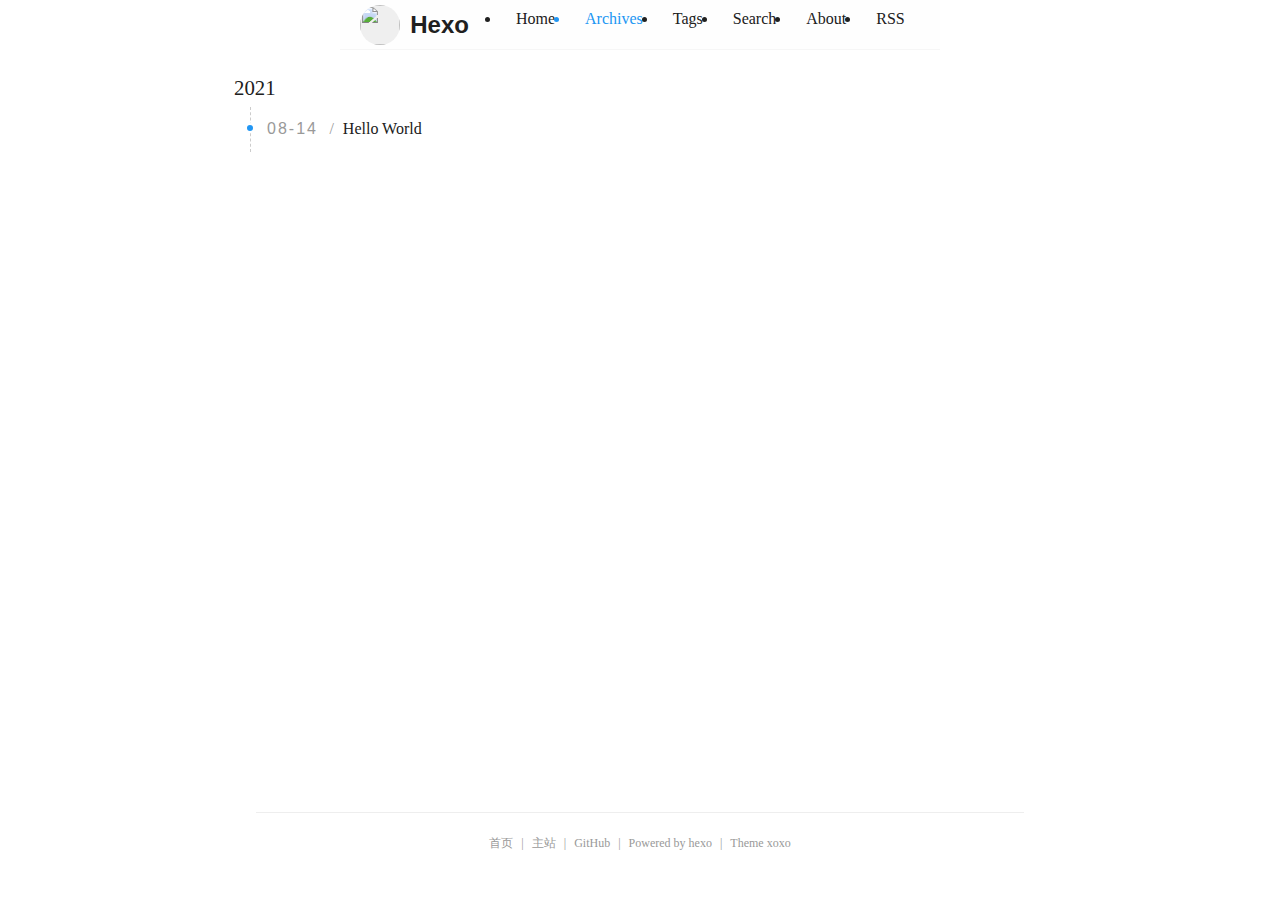
==== archives/index.html @ c2bf6433 "Site updated: 2021-08-14 15:33:46" ====
<!DOCTYPE html>
<html lang="en">


<head>
  <meta charset="UTF-8">
  <meta name="viewport" content="width=device-width, initial-scale=1, maximum-scale=1.0, user-scalable=no">
  <meta name="theme-color" content="#202020"/>
  <meta http-equiv="x-ua-compatible" content="ie=edge">
  <script src="//busuanzi.ibruce.info/busuanzi/2.3/busuanzi.pure.mini.js" async></script>
  
  
    <meta name="keywords" content="" />
  

  
    <meta name="description" content="Hexo," />
  
  
  <link rel="icon" type="image/x-icon" href="/logo.png">
  <title>archives [ Hexo ]</title>
  
    <!-- stylesheets list from config.yml -->
    
      <link rel="stylesheet" href="//cdn.bootcss.com/pure/1.0.0/pure-min.css">
    
      <link rel="stylesheet" href="/css/xoxo.css">
    
  
<meta name="generator" content="Hexo 5.4.0"></head>


<body>
  <div class="nav-container">
    <nav class="home-menu pure-menu pure-menu-horizontal">
  <a class="pure-menu-heading" href="/">
    <img class="avatar" src="http://example.com/images/logo.png">
    <span class="title">Hexo</span>
  </a>

  <ul class="pure-menu-list clearfix">
      
          
            <li class="pure-menu-item"><a href="/" class="pure-menu-link">Home</a></li>
          
      
          
            <li class="pure-menu-item actived"><a href="/archives" class="pure-menu-link">Archives</a></li>
          
      
          
            <li class="pure-menu-item"><a href="/tags" class="pure-menu-link">Tags</a></li>
          
      
          
            <li class="pure-menu-item"><a href="/search" class="pure-menu-link">Search</a></li>
          
      
          
            <li class="pure-menu-item"><a target="_blank" rel="noopener" href="https://0xff000000.com" class="pure-menu-link">About</a></li>
          
      
          
            <li class="pure-menu-item"><a href="/atom.xml" class="pure-menu-link">RSS</a></li>
          
      
  </ul>
   
</nav>
  </div>

  <div class="container" id="content-outer">
    <div class="inner" id="content-inner">
      

  
  
    
    
    <section class="post page archives">
      <h3 class="archive-year-wrap">
        <a href="/archives/2021" class="archive-year">
          2021
        </a>
      </h3>
      <div class="archives">
  
  <div class="archive" >
  <a class="post-go" href="/2021/08/14/hello-world/">
    <div>
      <span class="date">
        08-14
      </span>
      <span class="slash">/</span>
      Hello World
    </div>

    <!--<div class="excerpt">-->
      <!---->
    <!--</div>-->
  </a>

</div>


  </div></section>

    </div>

    

  </div>
  <footer class="footer text-center">
    <div id="bottom-inner">
        <a class="bottom-item" target="_blank" rel="noopener" href="https://blog.0xff000000.com">首页</a> |
        <a class="bottom-item" href="https://0xff000000.com" target="_blank">主站</a> |
        <a class="bottom-item" href="https://github.com/KevinOfNeu" target="_blank">GitHub</a> |
        <a class="bottom-item" href="https://hexo.io" target="_blank">Powered by hexo</a> |
        <a class="bottom-item" href="https://github.com/KevinOfNeu/hexo-theme-xoxo" target="_blank">Theme xoxo</a>
    </div>
</footer>
  

<script>
  (function(window, document, undefined) {

    var timer = null;

    function returnTop() {
      cancelAnimationFrame(timer);
      timer = requestAnimationFrame(function fn() {
        var oTop = document.body.scrollTop || document.documentElement.scrollTop;
        if (oTop > 0) {
          document.body.scrollTop = document.documentElement.scrollTop = oTop - 50;
          timer = requestAnimationFrame(fn);
        } else {
          cancelAnimationFrame(timer);
        }
      });
    }

    var hearts = [];
    window.requestAnimationFrame = (function() {
      return window.requestAnimationFrame ||
        window.webkitRequestAnimationFrame ||
        window.mozRequestAnimationFrame ||
        window.oRequestAnimationFrame ||
        window.msRequestAnimationFrame ||
        function(callback) {
          setTimeout(callback, 1000 / 60);
        }
    })();
    init();

    function init() {
      css(".heart{z-index:9999;width: 10px;height: 10px;position: fixed;background: #f00;transform: rotate(45deg);-webkit-transform: rotate(45deg);-moz-transform: rotate(45deg);}.heart:after,.heart:before{content: '';width: inherit;height: inherit;background: inherit;border-radius: 50%;-webkit-border-radius: 50%;-moz-border-radius: 50%;position: absolute;}.heart:after{top: -5px;}.heart:before{left: -5px;}");
      attachEvent();
      gameloop();
      addMenuEvent();
    }

    function gameloop() {
      for (var i = 0; i < hearts.length; i++) {
        if (hearts[i].alpha <= 0) {
          document.body.removeChild(hearts[i].el);
          hearts.splice(i, 1);
          continue;
        }
        hearts[i].y--;
        hearts[i].scale += 0.004;
        hearts[i].alpha -= 0.013;
        hearts[i].el.style.cssText = "left:" + hearts[i].x + "px;top:" + hearts[i].y + "px;opacity:" + hearts[i].alpha + ";transform:scale(" + hearts[i].scale + "," + hearts[i].scale + ") rotate(45deg);background:" + hearts[i].color;
      }
      requestAnimationFrame(gameloop);
    }

    /**
     * 给logo设置点击事件
     * 
     * - 回到顶部
     * - 出现爱心
     */
    function attachEvent() {
      var old = typeof window.onclick === "function" && window.onclick;
      var logo = document.getElementById("logo");
      if (logo) {
        logo.onclick = function(event) {
          returnTop();
          old && old();
          createHeart(event);
        }
      }
      
    }

    function createHeart(event) {
      var d = document.createElement("div");
      d.className = "heart";
      hearts.push({
        el: d,
        x: event.clientX - 5,
        y: event.clientY - 5,
        scale: 1,
        alpha: 1,
        color: randomColor()
      });
      document.body.appendChild(d);
    }

    function css(css) {
      var style = document.createElement("style");
      style.type = "text/css";
      try {
        style.appendChild(document.createTextNode(css));
      } catch (ex) {
        style.styleSheet.cssText = css;
      }
      document.getElementsByTagName('head')[0].appendChild(style);
    }

    function randomColor() {
      // return "rgb(" + (~~(Math.random() * 255)) + "," + (~~(Math.random() * 255)) + "," + (~~(Math.random() * 255)) + ")";
      return "#F44336";
    }

    function addMenuEvent() {
      var menu = document.getElementById('menu-main-post');
      if (menu) {
        var toc = document.getElementById('toc');
        if (toc) {
          menu.onclick = function() {
            if (toc) {
              if (toc.style.display == 'block') {
                toc.style.display = 'none';
              } else {
                toc.style.display = 'block';
              }
            }
          };
        } else {
          menu.style.display = 'none';
        }
      }
    }

  })(window, document);
</script>

  



</body>
</html>
---- css/xoxo.css ----
.text-center {
  text-align: center !important;
}
* {
  box-sizing: border-box;
}
*:before,
*:after {
  box-sizing: border-box;
}
blockquote,
body,
fieldset,
figure,
menu,
pre,
ol,
ul,
dd,
dl {
  margin: 0;
  padding: 0;
  word-wrap: break-word;
}
ol,
ul,
dd,
dl {
  padding-left: 2rem;
}
h1 {
  font-size: 1.5rem;
}
h2 {
  font-size: 1.5rem;
}
h3 {
  font-size: 1.25rem;
}
h4,
h5,
h6 {
  font-size: 1rem;
}
h1,
h2,
h3,
h4,
h5,
h6 {
  margin: 0.5rem 0;
  line-height: 1.5rem;
  font-weight: 500;
}
b,
optgroup,
strong {
  font-weight: 600;
}
a {
  color: inherit;
}
p {
  margin: 0.75rem 0;
}
a:link,
a:visited,
a:hover,
a:active {
  outline: none;
  text-decoration: none;
}
.pr {
  position: absolute !important;
  right: 0;
}
.float-r {
  float: right;
}
em {
  color: #FF5722;
  font-weight: bold;
  font-style: normal;
}
footer {
  width: 60%;
  max-width: 840px;
  margin-left: auto;
  margin-right: auto;
  background-color: #fff;
  border-top: 0.5px solid #eee;
  padding-bottom: 1rem!important;
  padding-top: 1rem!important;
  margin-top: 2rem!important;
  color: #999;
  font-size: 12px;
  position: relative;
  z-index: 1024;
}
footer .bottom-item {
  margin-left: 5px;
  margin-right: 5px;
}
footer .bottom-item:hover {
  color: #2196F3;
}
.clearfix:before,
.clearfix:after {
  content: " ";
  display: table;
}
.clearfix:after {
  clear: both;
}
/* 设置滚动条的样式 */
::-webkit-scrollbar {
  width: 8px;
}
/* 滚动槽 */
::-webkit-scrollbar-track {
  border-radius: 10px;
  box-shadow: inset 0 0 6px rgba(0, 0, 0, 0);
}
/* 滚动条滑块 */
::-webkit-scrollbar-thumb {
  background-color: rgba(0, 0, 0, 0.1);
  border-radius: 10px;
  box-shadow: inset 1px 1px 0 rgba(0, 0, 0, 0.1);
}
::-webkit-scrollbar-thumb:hover {
  background-color: rgba(0, 0, 0, 0.3);
  box-shadow: inset 1px 1px 0 rgba(0, 0, 0, 0.1);
}
::-moz-selection {
  background: #64B5F6;
  color: #fff;
}
::selection {
  background: #64B5F6;
  color: #fff;
}
.tag-button {
  font-size: 14px;
  line-height: 20px;
  display: inline-block;
  height: 20px;
  margin: 3px;
  padding: 0 10px;
  color: #555;
  border-radius: 3px;
  background: #f6f6f6;
  min-width: 30px;
  text-align: center;
}
.tag-button a {
  color: #555;
}
.tag-button:hover {
  color: #555;
  background: #efefef;
}
.post-page {
  background-color: #fff;
  max-width: 880px;
  width: 100%;
  padding: 10px;
  position: relative;
}
@media screen and (min-width: 576px) {
  .post-page {
    padding: 10px 50px;
  }
}
@media (max-width: 576px) {
  .post-page {
    padding: 10px 50px;
  }
}
html,
body {
  font-size: 16px;
  font-weight: 300;
}
body {
  color: #202020;
  line-height: 1.8rem;
  margin: 0;
}
.nav-container {
  display: -ms-flexbox;
  display: flex;
  position: fixed;
  z-index: 100;
  -ms-flex-align: center;
      align-items: center;
  width: 100%;
}
.nav-container .home-menu {
  border-bottom-style: solid;
  border-bottom-color: #f6f6f6;
  border-bottom-width: 0.5px;
  height: 50px;
  padding: 5px 20px;
  background: #fefefe;
  -ms-flex-direction: row;
      flex-direction: row;
  display: -ms-flexbox;
  display: flex;
  -ms-flex-pack: justify;
      justify-content: space-between;
  overflow-y: scroll;
  max-width: 1000px;
  margin-left: auto;
  margin-right: auto;
}
@media screen and (max-width: 615px) {
  .nav-container .home-menu {
    -ms-flex-pack: center;
        justify-content: center;
  }
}
@media screen and (min-width: 1280px) {
  .nav-container .home-menu {
    max-width: 880px;
  }
}
.nav-container .home-menu .pure-menu-heading {
  display: -ms-flexbox;
  display: flex;
  -ms-flex-direction: row;
      flex-direction: row;
  -ms-flex-align: center;
      align-items: center;
  -ms-flex-pack: center;
      justify-content: center;
}
@media screen and (max-width: 615px) {
  .nav-container .home-menu .pure-menu-heading {
    display: none!important;
  }
}
.nav-container .home-menu .pure-menu-heading .avatar {
  width: 40px;
  height: 40px;
  background: #efefef;
  border-radius: 20px;
  border-style: none;
  display: inline-block;
  vertical-align: middle;
}
.nav-container .home-menu .pure-menu-heading .title {
  color: #202020;
  margin-left: 10px;
  display: inline-block;
  vertical-align: middle;
  font-family: 'Montserrat', sans-serif;
  font-weight: 700;
  font-size: 24px;
  line-height: 40px;
}
.nav-container .home-menu .pure-menu-list {
  display: -ms-flexbox;
  display: flex;
}
.nav-container .home-menu .pure-menu-list .toc-menu {
  display: none;
}
@media screen and (min-width: 1280px) {
  .nav-container .home-menu .pure-menu-list .toc-menu {
    display: initial;
  }
}
.nav-container .home-menu .pure-menu-list .menu-icon {
  width: 18px;
  height: 18px;
}
.nav-container .home-menu .pure-menu-list .pure-menu-children {
  border: 1px solid #999;
}
.nav-container .home-menu .pure-menu-list .pure-menu-link {
  padding: 4px 15px;
  color: inherit;
}
.nav-container .home-menu .pure-menu-list .pure-menu-link:after {
  content: ' ';
}
.nav-container .home-menu .pure-menu-list .pure-menu-link:focus {
  background-color: #fff;
}
.nav-container .home-menu .pure-menu-list .pure-menu-item.actived {
  color: #2196F3;
}
.slash {
  color: #999;
  padding-left: 5px;
  padding-right: 5px;
}
.container {
  padding-top: 60px;
  margin: 0 auto;
  max-width: 1000px;
  min-height: calc(100vh - 120px);
  width: 100%;
}
@media screen and (min-width: 1280px) {
  .container {
    max-width: 880px;
  }
}
.recent-posts {
  margin: 0 auto;
  max-width: 800px;
}
@media (max-width: 576px) {
  .recent-posts {
    padding: 10px 50px;
  }
}
.recent-posts .recent-post-item {
  margin: 15px auto;
  padding-top: 10px;
  padding-bottom: 10px;
  border-top: none;
}
.recent-posts .recent-post-item .post-excerpt {
  color: #999;
  font-size: 14px;
}
@media screen and (max-width: 576px) {
  .recent-posts .recent-post-item .post-excerpt {
    display: none;
  }
}
.recent-posts .recent-post-item .post-meta {
  font-size: 12px;
  position: relative;
  padding-right: 60px;
  min-height: 30px;
}
.recent-posts .recent-post-item .title {
  font-size: 12px;
}
.recent-posts .recent-post-item .title h2 {
  font-size: 1.2rem;
  font-weight: normal;
}
@media screen and (max-width: 576px) {
  .recent-posts .recent-post-item .title h2 {
    font-size: 1rem;
  }
}
.recent-posts .recent-post-item .title:hover {
  color: #2196F3;
}
.recent-posts .recent-post-item .more {
  margin-top: -5px;
  font-size: 14px!important;
}
.recent-posts .recent-post-item .more:hover {
  color: #2196F3;
}
.recent-posts .recent-post-item .index-tag-list {
  display: inline;
  padding: 0;
}
.recent-posts .recent-post-item .index-tag-list .index-tag-list-item {
  margin-right: 5px;
  color: #999;
  padding: 2px 5px;
  background-color: #f6f6f6;
  border-radius: 2px;
  display: inline;
  list-style: none;
}
.recent-posts .recent-post-item .index-tag-list .index-tag-list-item:hover {
  background-color: #efefef;
}
.recent-posts .recent-post-item .time {
  color: #999;
}
.page-nav {
  margin: 10px 0 0;
  padding: 10px 0 10px;
}
.page-nav .page-number {
  font-size: 14px;
  display: inline-block;
  position: relative;
  margin: 0 5px;
  width: 28px;
  height: 28px;
  line-height: 28px;
}
.page-nav .page-number.current {
  color: #fff;
  background: #ccc;
  border-radius: 14px;
}
.page-nav .page-number.current:hover {
  color: #fff;
}
.page-nav .page-number:hover {
  color: #2196F3;
  border-radius: 14px;
  border: 1px dashed #efefef;
}
.page-nav a:hover {
  color: #2196F3;
}
.post-container {
  display: -ms-flexbox;
  display: flex;
  -ms-flex-direction: row;
      flex-direction: row;
  -ms-flex-align: center;
      align-items: center;
  -ms-flex-pack: center;
      justify-content: center;
}
.post-container .toc-container .toc-article {
  display: none;
}
.post-container .toc-container .toc-article a:hover {
  color: #2196F3;
}
@media screen and (min-width: 1260px) {
  .post-container .toc-container .toc-article {
    display: block;
    position: fixed;
    margin-left: -15px;
    max-height: calc(100vh - 150px);
    width: 200px;
    top: 25%;
    font-size: 12px;
    padding: 10px;
    overflow-y: auto;
    overflow-x: auto;
    border-radius: 4px;
    background-color: #F6F6F6;
  }
}
@media screen and (max-width: 1260px) {
  .post-container .toc-container .toc-article {
    display: none!important;
  }
}
.post-container .toc-container .toc-article ol,
.post-container .toc-container .toc-article ul {
  list-style: none;
  padding-left: 0;
}
.post-container .toc-container .toc-article ol ol,
.post-container .toc-container .toc-article ul ol,
.post-container .toc-container .toc-article ol ul,
.post-container .toc-container .toc-article ul ul {
  padding-left: 1rem;
}
.post-container .toc-container .toc-article .toc .toc-item {
  text-overflow: ellipsis;
  overflow: hidden;
  white-space: nowrap;
  width: 180px;
}
.post-container .toc-container .toc-article .toc .toc-item.toc-level-4 {
  color: #444;
}
.post-container .toc-container .toc-article .toc .toc-item.toc-level-5 {
  color: #555;
}
.post-container .toc-container .toc-article .toc .toc-item.toc-level-6 {
  color: #666;
}
.post {
  background-color: #fff;
  max-width: 880px;
  width: 100%;
  padding: 10px;
  position: relative;
}
@media screen and (min-width: 576px) {
  .post {
    padding: 10px 50px;
  }
}
@media (max-width: 576px) {
  .post {
    padding: 10px 50px;
  }
}
.post .post-header {
  text-align: center;
  margin: 10px 0 30px;
}
.post .post-header .title {
  margin-bottom: 1rem;
  line-height: 2rem;
}
.post .post-header .time {
  color: #999;
  font-size: 14px;
}
.post .post-header .read {
  font-size: 14px;
  color: #999;
}
.post .post-meta {
  display: inline-block;
}
.post .post-meta .post-tags {
  text-align: center;
}
.post .post-meta .post-tags .article-tag-list-item {
  font-size: 14px;
  line-height: 20px;
  display: inline-block;
  height: 20px;
  margin: 3px;
  padding: 0 10px;
  color: #555;
  border-radius: 3px;
  background: #f6f6f6;
  min-width: 30px;
  text-align: center;
}
.post .post-meta .post-tags .article-tag-list-item a {
  color: #555;
}
.post .post-meta .post-tags .article-tag-list-item:hover {
  color: #555;
  background: #efefef;
}
.post .post-meta .post-tags .article-tag-list {
  padding-left: 0rem;
}
.post hr {
  width: 100%;
}
.post blockquote {
  padding: 1rem;
  margin: 1rem 0;
  padding-left: 20px;
  border: 1px solid #eee;
  border-left: 4px solid #ccc;
  color: #555;
}
.post blockquote p {
  margin: 0;
}
.post table {
  max-width: 100%;
}
.post img {
  text-align: center;
  margin: 0 auto;
  display: block;
  max-width: 100%;
  max-height: 1024px;
}
.post .post-content h2,
.post .post-content h3,
.post .post-content h4,
.post .post-content h5,
.post .post-content h6 {
  padding-top: 70px;
  margin-top: -56px;
}
.post .post-content table {
  width: 100%;
  max-width: 100%;
  margin-bottom: 21px;
  border: 1px solid #ddd;
}
.post .post-content table tr {
  border-top: 1px solid #cccccc;
  background-color: white;
  margin: 0;
  padding: 0;
}
.post .post-content table tr:nth-child(2n) {
  background-color: #f8f8f8;
}
.post .post-content table th {
  font-weight: bold;
  border: 1px solid #cccccc;
  text-align: left;
  margin: 0;
  padding: 6px 13px;
  background-color: #f6f8fa;
}
.post .post-content table td {
  border: 1px solid #cccccc;
  text-align: left;
  margin: 0;
  padding: 6px 13px;
}
.post .post-content table th:first-child,
.post .post-content table td:first-child {
  margin-top: 0;
}
.post .post-content table th:last-child,
.post .post-content table td:last-child {
  margin-bottom: 0;
}
.post .post-content .note {
  position: relative;
  padding: 15px;
  margin-bottom: 20px;
  border: 1px solid #eee;
  border-left-width: 5px;
}
.post .post-content .note p {
  margin: 0;
}
.post .post-content .note.primary {
  border-left-color: #6f42c1;
}
.post .post-content .note.info {
  border-left-color: #428bca;
}
.post .post-content .note.success {
  border-left-color: #5cb85c;
}
.post .post-content .note.warning {
  border-left-color: #f0ad4e;
}
.post .post-content .note.danger {
  border-left-color: #d9534f;
}
.post .post-content a {
  color: #2196F3;
}
.page {
  max-width: 880px;
  border: none;
  box-shadow: none;
}
.page hr {
  width: 10%;
}
.page li {
  padding: .25rem 0;
}
.page ul {
  padding-left: 0px;
}
.page .tag-list .tag-list-item {
  line-height: 20px;
  display: inline-block;
  height: 20px;
  margin: 3px;
  padding: 0 10px;
  color: #555;
  border-radius: 3px;
  background: #f6f6f6;
  min-width: 30px;
  font-size: 14px;
  text-align: center;
  line-height: 30px;
  height: 30px;
  color: #2196F3;
}
.page .tag-list .tag-list-item a {
  color: #555;
}
.page .tag-list .tag-list-item:hover {
  color: #555;
  background: #efefef;
}
.page .tag-list .tag-list-item .tag-list-link {
  font-weight: 500;
  margin-right: 5px;
}
.page .tag-list .tag-list-item:hover {
  color: #2196F3;
}
.tag-page {
  background-color: #fff;
  max-width: 880px;
  width: 100%;
  padding: 10px;
  position: relative;
  border: none !important;
  box-shadow: none !important;
}
@media screen and (min-width: 576px) {
  .tag-page {
    padding: 10px 50px;
  }
}
@media (max-width: 576px) {
  .tag-page {
    padding: 10px 50px;
  }
}
.tag-page .tag-item {
  padding: .5rem 0;
}
.tag-page .tag-item time {
  color: #999;
  font-size: 14px;
  float: right;
}
@media screen and (max-width: 576px) {
  .tag-page .tag-item time {
    display: block;
    float: none;
  }
}
.tag-page .tag-item a:hover {
  color: #2196F3;
}
.post-nav {
  background-color: #fff;
  display: block;
  font-size: 0;
  margin: 15px auto;
  max-width: 850px;
  padding: 0 10px;
  position: relative;
}
.post-nav .post-nav-item {
  display: inline-block;
  -ms-flex: 1;
      flex: 1;
  font-size: 14px;
  padding: 10px 0;
  position: relative;
  vertical-align: top;
  width: 49.5%;
}
.post-nav .post-nav-item:hover {
  color: #2196F3;
}
.post-nav .post-nav-item span {
  display: inline-block;
  position: absolute;
}
.post-nav .post-nav-item a {
  margin-left: 20px;
  display: inline-block;
}
.post-nav .post-nav-prev {
  text-align: right;
}
.post-nav .post-nav-prev a {
  margin-right: 20px;
}
.post-nav .post-nav-prev span {
  right: 0;
}
@media screen and (max-width: 576px) {
  .post-nav {
    display: none;
  }
}
.category-list {
  list-style: upper-alpha;
}
.category-list ol,
.category-list ul {
  list-style: lower-alpha;
  padding-left: 1rem;
}
.category-list .category-list-link {
  color: #202020 !important;
}
.category-list .category-list-link:hover {
  color: #2196F3;
}
.category-list .category-list-count {
  padding-left: 1rem;
  color: #2196F3;
}
.disqus-comments {
  background-color: #fff;
  display: block;
  margin: 0 auto;
  width: 830px;
  padding: 0 15px;
}
@media (max-width: 880px) {
  .disqus-comments {
    display: none!important;
  }
}
.search-content .pure-input {
  border-radius: 2px !important;
}
.search-content .pure-input:focus {
  border-color: #2196F3 !important;
}
.search-content .search-result {
  color: #999;
}
.search-result-list {
  margin-top: 10px;
}
.search-result-list a.search-result-title {
  color: #202020;
  font-weight: normal;
  font-size: 1.2rem;
}
.search-result-list a.search-result-title:hover {
  color: #2196F3;
}
.search-result-list .search-keyword {
  color: #FF5722;
  font-weight: bold;
}
.archives .archive-year-wrap {
  font-size: 1.3rem;
  line-height: 1.3rem;
}
@media screen and (min-width: 476px) {
  .archives .archive-year-wrap {
    margin-left: -1rem;
  }
}
.archives .archive {
  border-left: 1.4px dashed #ccc;
  position: relative;
  padding: .5rem 0;
  padding-left: 1rem!important;
}
.archives .archive:before {
  position: absolute;
  top: 1rem;
  left: -6px;
  z-index: 1;
  display: block;
  content: "";
  background-color: #2196F3;
  width: 10px;
  height: 10px;
  border-radius: 50%;
  border: 2px solid #fff;
}
.archives .archive .title {
  margin: 0;
  font-weight: normal;
}
.archives .archive .date {
  color: #999;
  font-family: 'Montserrat', sans-serif;
  text-transform: uppercase;
  font-size: 1.0rem;
  font-weight: 300;
  letter-spacing: 2px;
}
.archives .archive a:hover {
  color: #2196F3;
}
.copyright {
  margin: 15px 30px;
  font-size: 12px;
  text-align: center;
}
.copyright a {
  text-decoration: underline;
}
.copyright a:hover {
  color: #2196F3;
}
pre,
code {
  background-color: #f6f6f6;
  font-family: "Source Code Pro", "courier new", "Input Mono", "PT Mono", Consolas, Monaco, Menlo, monospace;
}
pre {
  padding: 10px;
}
pre code {
  padding: 10px;
}
code {
  padding: 2px 4px;
  font-size: 0.8rem;
}
.highlight {
  display: block;
  overflow-x: auto;
  color: #555;
  font-size: 14px;
  border-radius: 2px;
  background-color: #f6f6f6;
  overflow-y: hidden;
  margin: 20px 0;
}
.highlight table {
  margin: 0 !important;
  width: auto !important;
  border: none !important;
}
.highlight table tr {
  border: none !important;
}
.highlight table td {
  border: none !important;
  padding: 0 !important;
}
.highlight .line {
  height: 20px;
  line-height: 20px;
}
.highlight .gutter pre {
  padding: 10px;
  color: #869194;
  background-color: #eff2f3;
  text-align: center;
  overflow: hidden;
}
.highlight .code {
  font-size: 0.8rem;
}
.highlight .code pre {
  padding: 10px;
}
.highlight .comment,
.highlight .meta {
  color: #b3b3b3;
}
.highlight .string,
.highlight .value,
.highlight .variable,
.highlight .template-variable,
.highlight .strong,
.highlight .emphasis,
.highlight .quote,
.highlight .inheritance,
.highlight .ruby .symbol,
.highlight .xml .cdata {
  color: #1abc9c;
}
.highlight .keyword,
.highlight .selector-tag,
.highlight .type,
.highlight .javascript .function {
  color: #e96900;
}
.highlight .preprocessor,
.highlight .built_in,
.highlight .params,
.highlight .constant,
.highlight .symbol,
.highlight .bullet,
.highlight .attribute,
.highlight .css .hexcolor {
  color: #1abc9c;
}
.highlight .number,
.highlight .literal {
  color: #ae81ff;
}
.highlight .section,
.highlight .header,
.highlight .name,
.highlight .function,
.highlight .python .decorator,
.highlight .python .title,
.highlight .ruby .function .title,
.highlight .ruby .title .keyword,
.highlight .perl .sub,
.highlight .javascript .title,
.highlight .coffeescript .title {
  color: #525252;
}
.highlight .tag,
.highlight .regexp {
  color: #2973b7;
}
.highlight .title,
.highlight .attr,
.highlight .selector-id,
.highlight .selector-class,
.highlight .selector-attr,
.highlight .selector-pseudo,
.highlight .ruby .constant,
.highlight .xml .tag .title,
.highlight .xml .pi,
.highlight .xml .doctype,
.highlight .html .doctype,
.highlight .css .id,
.highlight .css .pseudo,
.highlight .class,
.highlight .ruby .class .title {
  color: #2973b7;
}
.highlight .css .code .attribute {
  color: #e96900;
}
.highlight .css .class {
  color: #525252;
}
.highlight .tag .attribute {
  color: #e96900;
}
.highlight .addition {
  color: #55a532;
  background-color: #eaffea;
}
.highlight .deletion {
  color: #bd2c00;
  background-color: #ffecec;
}
.highlight .link {
  text-decoration: underline;
}
.highlight .function .keyword {
  color: #0092db;
}
.highlight .function .params {
  color: #525252;
}
.highlight .function .title {
  color: #525252;
}

/*# sourceMappingURL=xoxo.css.map */
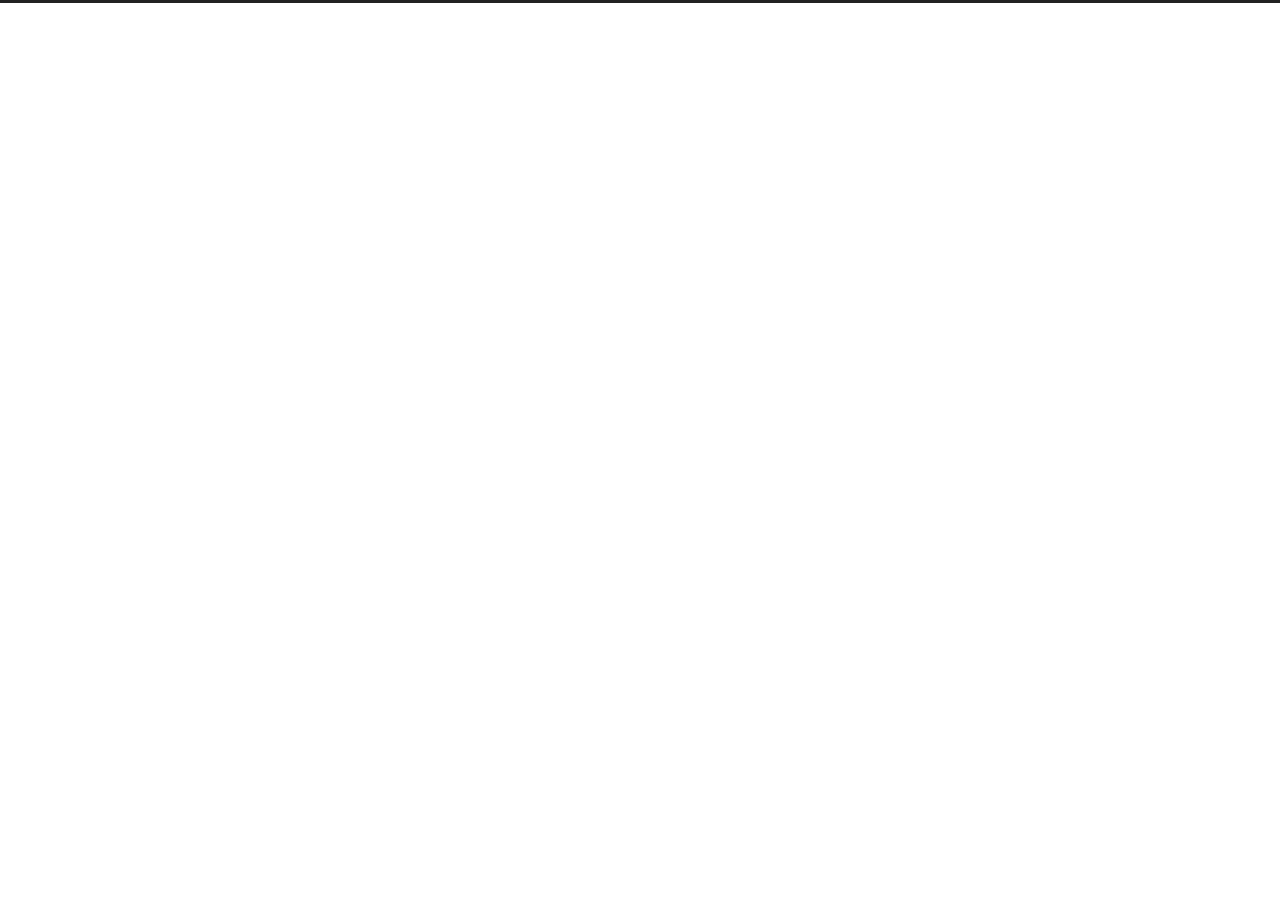
==== commit 5c3bbd23: "Site updated: 2021-08-14 22:11:53" ====
--- a/archives/index.html
+++ b/archives/index.html
@@ -1,253 +1,303 @@
-
 <!DOCTYPE html>
-<html lang="en">
-
-
+<html lang="zh-CN">
 <head>
   <meta charset="UTF-8">
-  <meta name="viewport" content="width=device-width, initial-scale=1, maximum-scale=1.0, user-scalable=no">
-  <meta name="theme-color" content="#202020"/>
-  <meta http-equiv="x-ua-compatible" content="ie=edge">
-  <script src="//busuanzi.ibruce.info/busuanzi/2.3/busuanzi.pure.mini.js" async></script>
-  
-  
-    <meta name="keywords" content="" />
-  
-
-  
-    <meta name="description" content="Hexo," />
-  
-  
-  <link rel="icon" type="image/x-icon" href="/logo.png">
-  <title>archives [ Hexo ]</title>
-  
-    <!-- stylesheets list from config.yml -->
+<meta name="viewport" content="width=device-width, initial-scale=1, maximum-scale=2">
+<meta name="theme-color" content="#222">
+<meta name="generator" content="Hexo 5.4.0">
+
+
+  <link rel="apple-touch-icon" sizes="180x180" href="/images/apple-touch-icon-next.png">
+  <link rel="icon" type="image/png" sizes="32x32" href="/images/favicon-32x32-next.png">
+  <link rel="icon" type="image/png" sizes="16x16" href="/images/favicon-16x16-next.png">
+  <link rel="mask-icon" href="/images/logo.svg" color="#222">
+
+<link rel="stylesheet" href="/css/main.css">
+
+
+
+<link rel="stylesheet" href="//cdn.jsdelivr.net/npm/@fortawesome/fontawesome-free@5.15.1/css/all.min.css">
+  <link rel="stylesheet" href="//cdn.jsdelivr.net/npm/animate.css@3.1.1/animate.min.css">
+
+<script class="hexo-configurations">
+    var NexT = window.NexT || {};
+    var CONFIG = {"hostname":"souldreamnight.github.io","root":"/","images":"/images","scheme":"Muse","version":"8.2.0","exturl":false,"sidebar":{"position":"left","display":"post","padding":18,"offset":12},"copycode":false,"bookmark":{"enable":false,"color":"#222","save":"auto"},"fancybox":false,"mediumzoom":false,"lazyload":false,"pangu":false,"comments":{"style":"tabs","active":null,"storage":true,"lazyload":false,"nav":null},"motion":{"enable":true,"async":false,"transition":{"post_block":"fadeIn","post_header":"fadeInDown","post_body":"fadeInDown","coll_header":"fadeInLeft","sidebar":"fadeInUp"}},"prism":false,"i18n":{"placeholder":"搜索...","empty":"没有找到任何搜索结果：${query}","hits_time":"找到 ${hits} 个搜索结果（用时 ${time} 毫秒）","hits":"找到 ${hits} 个搜索结果"}};
+  </script>
+<meta property="og:type" content="website">
+<meta property="og:title" content="blog">
+<meta property="og:url" content="https://souldreamnight.github.io/archives/index.html">
+<meta property="og:site_name" content="blog">
+<meta property="og:locale" content="zh_CN">
+<meta property="article:author" content="guojue">
+<meta name="twitter:card" content="summary">
+
+
+<link rel="canonical" href="https://souldreamnight.github.io/archives/">
+
+
+<script class="page-configurations">
+  // https://hexo.io/docs/variables.html
+  CONFIG.page = {
+    sidebar: "",
+    isHome : false,
+    isPost : false,
+    lang   : 'zh-CN'
+  };
+</script>
+<title>归档 | blog</title>
+  
+
+
+
+
+  <noscript>
+  <style>
+  body { margin-top: 2rem; }
+
+  .use-motion .menu-item,
+  .use-motion .sidebar,
+  .use-motion .post-block,
+  .use-motion .pagination,
+  .use-motion .comments,
+  .use-motion .post-header,
+  .use-motion .post-body,
+  .use-motion .collection-header {
+    visibility: visible;
+  }
+
+  .use-motion .header,
+  .use-motion .site-brand-container .toggle,
+  .use-motion .footer { opacity: initial; }
+
+  .use-motion .site-title,
+  .use-motion .site-subtitle,
+  .use-motion .custom-logo-image {
+    opacity: initial;
+    top: initial;
+  }
+
+  .use-motion .logo-line {
+    transform: scaleX(1);
+  }
+
+  .search-pop-overlay, .sidebar-nav { display: none; }
+  .sidebar-panel { display: block; }
+  </style>
+</noscript>
+
+</head>
+
+<body itemscope itemtype="http://schema.org/WebPage" class="use-motion">
+  <div class="headband"></div>
+
+  <main class="main">
+    <header class="header" itemscope itemtype="http://schema.org/WPHeader">
+      <div class="header-inner"><div class="site-brand-container">
+  <div class="site-nav-toggle">
+    <div class="toggle" aria-label="切换导航栏" role="button">
+        <span class="toggle-line"></span>
+        <span class="toggle-line"></span>
+        <span class="toggle-line"></span>
+    </div>
+  </div>
+
+  <div class="site-meta">
+
+    <a href="/" class="brand" rel="start">
+      <i class="logo-line"></i>
+      <h1 class="site-title">blog</h1>
+      <i class="logo-line"></i>
+    </a>
+  </div>
+
+  <div class="site-nav-right">
+    <div class="toggle popup-trigger">
+    </div>
+  </div>
+</div>
+
+
+
+<nav class="site-nav">
+  <ul class="main-menu menu">
+        <li class="menu-item menu-item-home"><a href="/" rel="section"><i class="fa fa-home fa-fw"></i>首页</a></li>
+        <li class="menu-item menu-item-about"><a href="/about/" rel="section"><i class="fa fa-user fa-fw"></i>关于</a></li>
+        <li class="menu-item menu-item-tags"><a href="/tags/" rel="section"><i class="fa fa-tags fa-fw"></i>标签</a></li>
+        <li class="menu-item menu-item-categories"><a href="/categories/" rel="section"><i class="fa fa-th fa-fw"></i>分类</a></li>
+        <li class="menu-item menu-item-archives"><a href="/archives/" rel="section"><i class="fa fa-archive fa-fw"></i>归档</a></li>
+  </ul>
+</nav>
+
+
+
+
+</div>
+        
+  
+  <div class="toggle sidebar-toggle" role="button">
+    <span class="toggle-line"></span>
+    <span class="toggle-line"></span>
+    <span class="toggle-line"></span>
+  </div>
+
+  <aside class="sidebar">
+
+    <div class="sidebar-inner sidebar-overview-active">
+      <ul class="sidebar-nav">
+        <li class="sidebar-nav-toc">
+          文章目录
+        </li>
+        <li class="sidebar-nav-overview">
+          站点概览
+        </li>
+      </ul>
+
+      <div class="sidebar-panel-container">
+        <!--noindex-->
+        <div class="post-toc-wrap sidebar-panel">
+        </div>
+        <!--/noindex-->
+
+        <div class="site-overview-wrap sidebar-panel">
+          <div class="site-author site-overview-item animated" itemprop="author" itemscope itemtype="http://schema.org/Person">
+  <p class="site-author-name" itemprop="name">guojue</p>
+  <div class="site-description" itemprop="description"></div>
+</div>
+<div class="site-state-wrap site-overview-item animated">
+  <nav class="site-state">
+      <div class="site-state-item site-state-posts">
+          <a href="/archives/">
+        
+          <span class="site-state-item-count">1</span>
+          <span class="site-state-item-name">日志</span>
+        </a>
+      </div>
+  </nav>
+</div>
+
+
+
+        </div>
+      </div>
+    </div>
+  </aside>
+  <div class="sidebar-dimmer"></div>
+
+
+    </header>
+
     
-      <link rel="stylesheet" href="//cdn.bootcss.com/pure/1.0.0/pure-min.css">
-    
-      <link rel="stylesheet" href="/css/xoxo.css">
-    
-  
-<meta name="generator" content="Hexo 5.4.0"></head>
-
-
-<body>
-  <div class="nav-container">
-    <nav class="home-menu pure-menu pure-menu-horizontal">
-  <a class="pure-menu-heading" href="/">
-    <img class="avatar" src="http://example.com/images/logo.png">
-    <span class="title">Hexo</span>
-  </a>
-
-  <ul class="pure-menu-list clearfix">
+  <div class="back-to-top" role="button">
+    <i class="fa fa-arrow-up"></i>
+    <span>0%</span>
+  </div>
+
+<noscript>
+  <div class="noscript-warning">Theme NexT works best with JavaScript enabled</div>
+</noscript>
+
+
+    <div class="main-inner archive posts-collapse">
+
+
+  
+  
+  
+  <div class="post-block">
+    <div class="post-content">
+      <div class="collection-title">
+        <span class="collection-header">嗯..! 目前共计 1 篇日志。 继续努力。</span>
+      </div>
+
       
-          
-            <li class="pure-menu-item"><a href="/" class="pure-menu-link">Home</a></li>
-          
+    <div class="collection-year">
+      <span class="collection-header">2021</span>
+    </div>
+
+  <article itemscope itemtype="http://schema.org/Article">
+    <header class="post-header">
+      <div class="post-meta-container">
+        <time itemprop="dateCreated"
+              datetime="2021-08-14T14:23:35+08:00"
+              content="2021-08-14">
+          08-14
+        </time>
+      </div>
+
+      <div class="post-title">
+          <a class="post-title-link" href="/2021/08/14/hello-world/" itemprop="url">
+            <span itemprop="name">Hello World</span>
+          </a>
+      </div>
+
       
-          
-            <li class="pure-menu-item actived"><a href="/archives" class="pure-menu-link">Archives</a></li>
-          
-      
-          
-            <li class="pure-menu-item"><a href="/tags" class="pure-menu-link">Tags</a></li>
-          
-      
-          
-            <li class="pure-menu-item"><a href="/search" class="pure-menu-link">Search</a></li>
-          
-      
-          
-            <li class="pure-menu-item"><a target="_blank" rel="noopener" href="https://0xff000000.com" class="pure-menu-link">About</a></li>
-          
-      
-          
-            <li class="pure-menu-item"><a href="/atom.xml" class="pure-menu-link">RSS</a></li>
-          
-      
-  </ul>
-   
-</nav>
-  </div>
-
-  <div class="container" id="content-outer">
-    <div class="inner" id="content-inner">
-      
-
-  
-  
-    
-    
-    <section class="post page archives">
-      <h3 class="archive-year-wrap">
-        <a href="/archives/2021" class="archive-year">
-          2021
-        </a>
-      </h3>
-      <div class="archives">
-  
-  <div class="archive" >
-  <a class="post-go" href="/2021/08/14/hello-world/">
-    <div>
-      <span class="date">
-        08-14
-      </span>
-      <span class="slash">/</span>
-      Hello World
-    </div>
-
-    <!--<div class="excerpt">-->
-      <!---->
-    <!--</div>-->
-  </a>
-
-</div>
-
-
-  </div></section>
-
-    </div>
-
-    
-
-  </div>
-  <footer class="footer text-center">
-    <div id="bottom-inner">
-        <a class="bottom-item" target="_blank" rel="noopener" href="https://blog.0xff000000.com">首页</a> |
-        <a class="bottom-item" href="https://0xff000000.com" target="_blank">主站</a> |
-        <a class="bottom-item" href="https://github.com/KevinOfNeu" target="_blank">GitHub</a> |
-        <a class="bottom-item" href="https://hexo.io" target="_blank">Powered by hexo</a> |
-        <a class="bottom-item" href="https://github.com/KevinOfNeu/hexo-theme-xoxo" target="_blank">Theme xoxo</a>
-    </div>
-</footer>
-  
+    </header>
+  </article>
+
+
+    </div>
+  </div>
+  
+  
+  
+
 
 <script>
-  (function(window, document, undefined) {
-
-    var timer = null;
-
-    function returnTop() {
-      cancelAnimationFrame(timer);
-      timer = requestAnimationFrame(function fn() {
-        var oTop = document.body.scrollTop || document.documentElement.scrollTop;
-        if (oTop > 0) {
-          document.body.scrollTop = document.documentElement.scrollTop = oTop - 50;
-          timer = requestAnimationFrame(fn);
-        } else {
-          cancelAnimationFrame(timer);
-        }
-      });
+  window.addEventListener('tabs:register', () => {
+    let { activeClass } = CONFIG.comments;
+    if (CONFIG.comments.storage) {
+      activeClass = localStorage.getItem('comments_active') || activeClass;
     }
-
-    var hearts = [];
-    window.requestAnimationFrame = (function() {
-      return window.requestAnimationFrame ||
-        window.webkitRequestAnimationFrame ||
-        window.mozRequestAnimationFrame ||
-        window.oRequestAnimationFrame ||
-        window.msRequestAnimationFrame ||
-        function(callback) {
-          setTimeout(callback, 1000 / 60);
-        }
-    })();
-    init();
-
-    function init() {
-      css(".heart{z-index:9999;width: 10px;height: 10px;position: fixed;background: #f00;transform: rotate(45deg);-webkit-transform: rotate(45deg);-moz-transform: rotate(45deg);}.heart:after,.heart:before{content: '';width: inherit;height: inherit;background: inherit;border-radius: 50%;-webkit-border-radius: 50%;-moz-border-radius: 50%;position: absolute;}.heart:after{top: -5px;}.heart:before{left: -5px;}");
-      attachEvent();
-      gameloop();
-      addMenuEvent();
-    }
-
-    function gameloop() {
-      for (var i = 0; i < hearts.length; i++) {
-        if (hearts[i].alpha <= 0) {
-          document.body.removeChild(hearts[i].el);
-          hearts.splice(i, 1);
-          continue;
-        }
-        hearts[i].y--;
-        hearts[i].scale += 0.004;
-        hearts[i].alpha -= 0.013;
-        hearts[i].el.style.cssText = "left:" + hearts[i].x + "px;top:" + hearts[i].y + "px;opacity:" + hearts[i].alpha + ";transform:scale(" + hearts[i].scale + "," + hearts[i].scale + ") rotate(45deg);background:" + hearts[i].color;
-      }
-      requestAnimationFrame(gameloop);
-    }
-
-    /**
-     * 给logo设置点击事件
-     * 
-     * - 回到顶部
-     * - 出现爱心
-     */
-    function attachEvent() {
-      var old = typeof window.onclick === "function" && window.onclick;
-      var logo = document.getElementById("logo");
-      if (logo) {
-        logo.onclick = function(event) {
-          returnTop();
-          old && old();
-          createHeart(event);
-        }
-      }
-      
-    }
-
-    function createHeart(event) {
-      var d = document.createElement("div");
-      d.className = "heart";
-      hearts.push({
-        el: d,
-        x: event.clientX - 5,
-        y: event.clientY - 5,
-        scale: 1,
-        alpha: 1,
-        color: randomColor()
-      });
-      document.body.appendChild(d);
-    }
-
-    function css(css) {
-      var style = document.createElement("style");
-      style.type = "text/css";
-      try {
-        style.appendChild(document.createTextNode(css));
-      } catch (ex) {
-        style.styleSheet.cssText = css;
-      }
-      document.getElementsByTagName('head')[0].appendChild(style);
-    }
-
-    function randomColor() {
-      // return "rgb(" + (~~(Math.random() * 255)) + "," + (~~(Math.random() * 255)) + "," + (~~(Math.random() * 255)) + ")";
-      return "#F44336";
-    }
-
-    function addMenuEvent() {
-      var menu = document.getElementById('menu-main-post');
-      if (menu) {
-        var toc = document.getElementById('toc');
-        if (toc) {
-          menu.onclick = function() {
-            if (toc) {
-              if (toc.style.display == 'block') {
-                toc.style.display = 'none';
-              } else {
-                toc.style.display = 'block';
-              }
-            }
-          };
-        } else {
-          menu.style.display = 'none';
-        }
+    if (activeClass) {
+      const activeTab = document.querySelector(`a[href="#comment-${activeClass}"]`);
+      if (activeTab) {
+        activeTab.click();
       }
     }
-
-  })(window, document);
+  });
+  if (CONFIG.comments.storage) {
+    window.addEventListener('tabs:click', event => {
+      if (!event.target.matches('.tabs-comment .tab-content .tab-pane')) return;
+      const commentClass = event.target.classList[1];
+      localStorage.setItem('comments_active', commentClass);
+    });
+  }
 </script>
-
-  
+</div>
+  </main>
+
+  <footer class="footer">
+    <div class="footer-inner">
+
+
+<div class="copyright">
+  &copy; 
+  <span itemprop="copyrightYear">2021</span>
+  <span class="with-love">
+    <i class="fa fa-heart"></i>
+  </span>
+  <span class="author" itemprop="copyrightHolder">guojue</span>
+</div>
+  <div class="powered-by">由 <a href="https://hexo.io/" class="theme-link" rel="noopener" target="_blank">Hexo</a> & <a href="https://theme-next.js.org/muse/" class="theme-link" rel="noopener" target="_blank">NexT.Muse</a> 强力驱动
+  </div>
+
+    </div>
+  </footer>
+
+  
+  <script src="//cdn.jsdelivr.net/npm/animejs@3.2.1/lib/anime.min.js"></script>
+<script src="/js/utils.js"></script><script src="/js/motion.js"></script><script src="/js/schemes/muse.js"></script><script src="/js/next-boot.js"></script>
+
+  
+
+
+
+
+
+
+  
+
+
 
 
 
--- a/css/main.css
+++ b/css/main.css
@@ -0,0 +1,2633 @@
+:root {
+  --body-bg-color: #fff;
+  --content-bg-color: #fff;
+  --card-bg-color: #f5f5f5;
+  --text-color: #555;
+  --blockquote-color: #666;
+  --link-color: #555;
+  --link-hover-color: #222;
+  --brand-color: #fff;
+  --brand-hover-color: #fff;
+  --table-row-odd-bg-color: #f9f9f9;
+  --table-row-hover-bg-color: #f5f5f5;
+  --menu-item-bg-color: #f5f5f5;
+  --btn-default-bg: #222;
+  --btn-default-color: #fff;
+  --btn-default-border-color: #222;
+  --btn-default-hover-bg: #fff;
+  --btn-default-hover-color: #222;
+  --btn-default-hover-border-color: #222;
+  --highlight-background: #f0f0f0;
+  --highlight-foreground: #444;
+  --highlight-gutter-background: #dedede;
+  --highlight-gutter-foreground: #555;
+}
+html {
+  line-height: 1.15; /* 1 */
+  -webkit-text-size-adjust: 100%; /* 2 */
+}
+body {
+  margin: 0;
+}
+main {
+  display: block;
+}
+h1 {
+  font-size: 2em;
+  margin: 0.67em 0;
+}
+hr {
+  box-sizing: content-box; /* 1 */
+  height: 0; /* 1 */
+  overflow: visible; /* 2 */
+}
+pre {
+  font-family: monospace, monospace; /* 1 */
+  font-size: 1em; /* 2 */
+}
+a {
+  background: transparent;
+}
+abbr[title] {
+  border-bottom: none; /* 1 */
+  text-decoration: underline; /* 2 */
+  text-decoration: underline dotted; /* 2 */
+}
+b,
+strong {
+  font-weight: bolder;
+}
+code,
+kbd,
+samp {
+  font-family: monospace, monospace; /* 1 */
+  font-size: 1em; /* 2 */
+}
+small {
+  font-size: 80%;
+}
+sub,
+sup {
+  font-size: 75%;
+  line-height: 0;
+  position: relative;
+  vertical-align: baseline;
+}
+sub {
+  bottom: -0.25em;
+}
+sup {
+  top: -0.5em;
+}
+img {
+  border-style: none;
+}
+button,
+input,
+optgroup,
+select,
+textarea {
+  font-family: inherit; /* 1 */
+  font-size: 100%; /* 1 */
+  line-height: 1.15; /* 1 */
+  margin: 0; /* 2 */
+}
+button,
+input {
+/* 1 */
+  overflow: visible;
+}
+button,
+select {
+/* 1 */
+  text-transform: none;
+}
+button,
+[type='button'],
+[type='reset'],
+[type='submit'] {
+  -webkit-appearance: button;
+}
+button::-moz-focus-inner,
+[type='button']::-moz-focus-inner,
+[type='reset']::-moz-focus-inner,
+[type='submit']::-moz-focus-inner {
+  border-style: none;
+  padding: 0;
+}
+button:-moz-focusring,
+[type='button']:-moz-focusring,
+[type='reset']:-moz-focusring,
+[type='submit']:-moz-focusring {
+  outline: 1px dotted ButtonText;
+}
+fieldset {
+  padding: 0.35em 0.75em 0.625em;
+}
+legend {
+  box-sizing: border-box; /* 1 */
+  color: inherit; /* 2 */
+  display: table; /* 1 */
+  max-width: 100%; /* 1 */
+  padding: 0; /* 3 */
+  white-space: normal; /* 1 */
+}
+progress {
+  vertical-align: baseline;
+}
+textarea {
+  overflow: auto;
+}
+[type='checkbox'],
+[type='radio'] {
+  box-sizing: border-box; /* 1 */
+  padding: 0; /* 2 */
+}
+[type='number']::-webkit-inner-spin-button,
+[type='number']::-webkit-outer-spin-button {
+  height: auto;
+}
+[type='search'] {
+  outline-offset: -2px; /* 2 */
+  -webkit-appearance: textfield; /* 1 */
+}
+[type='search']::-webkit-search-decoration {
+  -webkit-appearance: none;
+}
+::-webkit-file-upload-button {
+  font: inherit; /* 2 */
+  -webkit-appearance: button; /* 1 */
+}
+details {
+  display: block;
+}
+summary {
+  display: list-item;
+}
+template {
+  display: none;
+}
+[hidden] {
+  display: none;
+}
+::selection {
+  background: #262a30;
+  color: #eee;
+}
+html,
+body {
+  height: 100%;
+}
+body {
+  background: var(--body-bg-color);
+  color: var(--text-color);
+  font-family: Lato, 'PingFang SC', 'Microsoft YaHei', sans-serif;
+  font-size: 1em;
+  line-height: 2;
+  min-height: 100%;
+  position: relative;
+  transition: all 0.2s ease-in-out;
+}
+h1,
+h2,
+h3,
+h4,
+h5,
+h6 {
+  font-family: Lato, 'PingFang SC', 'Microsoft YaHei', sans-serif;
+  font-weight: bold;
+  line-height: 1.5;
+  margin: 20px 0 15px;
+}
+h1 {
+  font-size: 1.5em;
+}
+h2 {
+  font-size: 1.375em;
+}
+h3 {
+  font-size: 1.25em;
+}
+h4 {
+  font-size: 1.125em;
+}
+h5 {
+  font-size: 1em;
+}
+h6 {
+  font-size: 0.875em;
+}
+p {
+  margin: 0 0 20px;
+}
+a {
+  border-bottom: 1px solid #999;
+  color: var(--link-color);
+  cursor: pointer;
+  outline: 0;
+  text-decoration: none;
+  overflow-wrap: break-word;
+}
+a:hover {
+  border-bottom-color: var(--link-hover-color);
+  color: var(--link-hover-color);
+}
+iframe,
+img,
+video,
+embed {
+  display: block;
+  margin-left: auto;
+  margin-right: auto;
+  max-width: 100%;
+}
+hr {
+  background-image: repeating-linear-gradient(-45deg, #ddd, #ddd 4px, transparent 4px, transparent 8px);
+  border: 0;
+  height: 3px;
+  margin: 40px 0;
+}
+blockquote {
+  border-left: 4px solid #ddd;
+  color: var(--blockquote-color);
+  margin: 0;
+  padding: 0 15px;
+}
+blockquote cite::before {
+  content: '-';
+  padding: 0 5px;
+}
+dt {
+  font-weight: bold;
+}
+dd {
+  margin: 0;
+  padding: 0;
+}
+.table-container {
+  overflow: auto;
+}
+table {
+  border-collapse: collapse;
+  border-spacing: 0;
+  font-size: 0.875em;
+  margin: 0 0 20px;
+  width: 100%;
+}
+tbody tr:nth-of-type(odd) {
+  background: var(--table-row-odd-bg-color);
+}
+tbody tr:hover {
+  background: var(--table-row-hover-bg-color);
+}
+caption,
+th,
+td {
+  padding: 8px;
+}
+th,
+td {
+  border: 1px solid #ddd;
+  border-bottom: 3px solid #ddd;
+}
+th {
+  font-weight: 700;
+  padding-bottom: 10px;
+}
+td {
+  border-bottom-width: 1px;
+}
+.btn {
+  background: var(--btn-default-bg);
+  border: 2px solid var(--btn-default-border-color);
+  border-radius: 0;
+  color: var(--btn-default-color);
+  display: inline-block;
+  font-size: 0.875em;
+  line-height: 2;
+  padding: 0 20px;
+  transition: background-color 0.2s ease-in-out;
+}
+.btn:hover {
+  background: var(--btn-default-hover-bg);
+  border-color: var(--btn-default-hover-border-color);
+  color: var(--btn-default-hover-color);
+}
+.btn + .btn {
+  margin: 0 0 8px 8px;
+}
+.btn .fa-fw {
+  text-align: left;
+  width: 1.285714285714286em;
+}
+.toggle {
+  line-height: 0;
+}
+.toggle .toggle-line {
+  background: #fff;
+  display: block;
+  height: 2px;
+  left: 0;
+  position: relative;
+  top: 0;
+  transition: all 0.4s;
+  width: 100%;
+}
+.toggle .toggle-line:not(:first-child) {
+  margin-top: 3px;
+}
+.toggle.toggle-arrow .toggle-line:first-child {
+  left: 50%;
+  top: 2px;
+  transform: rotate(45deg);
+  width: 50%;
+}
+.toggle.toggle-arrow .toggle-line:last-child {
+  left: 50%;
+  top: -2px;
+  transform: rotate(-45deg);
+  width: 50%;
+}
+.toggle.toggle-close .toggle-line:nth-child(2) {
+  opacity: 0;
+}
+.toggle.toggle-close .toggle-line:first-child {
+  top: 5px;
+  transform: rotate(45deg);
+}
+.toggle.toggle-close .toggle-line:last-child {
+  top: -5px;
+  transform: rotate(-45deg);
+}
+/*
+
+Original highlight.js style (c) Ivan Sagalaev <maniac@softwaremaniacs.org>
+
+*/
+
+.hljs {
+  display: block;
+  overflow-x: auto;
+  padding: 0.5em;
+  background: #F0F0F0;
+}
+
+
+/* Base color: saturation 0; */
+
+.hljs,
+.hljs-subst {
+  color: #444;
+}
+
+.hljs-comment {
+  color: #888888;
+}
+
+.hljs-keyword,
+.hljs-attribute,
+.hljs-selector-tag,
+.hljs-meta-keyword,
+.hljs-doctag,
+.hljs-name {
+  font-weight: bold;
+}
+
+
+/* User color: hue: 0 */
+
+.hljs-type,
+.hljs-string,
+.hljs-number,
+.hljs-selector-id,
+.hljs-selector-class,
+.hljs-quote,
+.hljs-template-tag,
+.hljs-deletion {
+  color: #880000;
+}
+
+.hljs-title,
+.hljs-section {
+  color: #880000;
+  font-weight: bold;
+}
+
+.hljs-regexp,
+.hljs-symbol,
+.hljs-variable,
+.hljs-template-variable,
+.hljs-link,
+.hljs-selector-attr,
+.hljs-selector-pseudo {
+  color: #BC6060;
+}
+
+
+/* Language color: hue: 90; */
+
+.hljs-literal {
+  color: #78A960;
+}
+
+.hljs-built_in,
+.hljs-bullet,
+.hljs-code,
+.hljs-addition {
+  color: #397300;
+}
+
+
+/* Meta color: hue: 200 */
+
+.hljs-meta {
+  color: #1f7199;
+}
+
+.hljs-meta-string {
+  color: #4d99bf;
+}
+
+
+/* Misc effects */
+
+.hljs-emphasis {
+  font-style: italic;
+}
+
+.hljs-strong {
+  font-weight: bold;
+}
+
+code,
+kbd,
+figure.highlight,
+pre {
+  background: var(--highlight-background);
+  color: var(--highlight-foreground);
+}
+figure.highlight,
+pre {
+  line-height: 1.6;
+  margin: 0 auto 20px;
+}
+pre,
+code {
+  font-family: consolas, Menlo, monospace, 'PingFang SC', 'Microsoft YaHei';
+}
+code {
+  border-radius: 3px;
+  font-size: 0.875em;
+  padding: 2px 4px;
+  overflow-wrap: break-word;
+}
+kbd {
+  border: 2px solid #ccc;
+  border-radius: 0.2em;
+  box-shadow: 0.1em 0.1em 0.2em rgba(0,0,0,0.1);
+  font-family: inherit;
+  padding: 0.1em 0.3em;
+  white-space: nowrap;
+}
+figure.highlight {
+  position: relative;
+}
+figure.highlight pre {
+  border: 0;
+  margin: 0;
+  padding: 10px 0;
+}
+figure.highlight table {
+  border: 0;
+  margin: 0;
+  width: auto;
+}
+figure.highlight td {
+  border: 0;
+  padding: 0;
+}
+figure.highlight figcaption,
+pre .caption,
+pre figcaption {
+  background: var(--highlight-gutter-background);
+  color: var(--highlight-foreground);
+  display: flow-root;
+  font-size: 0.875em;
+  line-height: 1.2;
+  padding: 0.5em;
+}
+figure.highlight figcaption a,
+pre .caption a,
+pre figcaption a {
+  color: var(--highlight-foreground);
+  float: right;
+}
+figure.highlight figcaption a:hover,
+pre .caption a:hover,
+pre figcaption a:hover {
+  border-bottom-color: var(--highlight-foreground);
+}
+figure.highlight .gutter {
+  -moz-user-select: none;
+  -ms-user-select: none;
+  -webkit-user-select: none;
+  user-select: none;
+}
+figure.highlight .gutter pre {
+  background: var(--highlight-gutter-background);
+  color: var(--highlight-gutter-foreground);
+  padding-left: 10px;
+  padding-right: 10px;
+  text-align: right;
+}
+figure.highlight .code pre {
+  padding-left: 10px;
+  width: 100%;
+}
+pre .caption,
+pre figcaption {
+  margin-bottom: 10px;
+}
+.gist table {
+  width: auto;
+}
+.gist table td {
+  border: 0;
+}
+pre {
+  overflow: auto;
+  padding: 10px;
+  position: relative;
+}
+pre code {
+  background: none;
+  padding: 0;
+  text-shadow: none;
+}
+.blockquote-center {
+  border-left: none;
+  margin: 40px 0;
+  padding: 0;
+  position: relative;
+  text-align: center;
+}
+.blockquote-center::before,
+.blockquote-center::after {
+  left: 0;
+  line-height: 1;
+  opacity: 0.6;
+  position: absolute;
+  width: 100%;
+}
+.blockquote-center::before {
+  border-top: 1px solid #ccc;
+  text-align: left;
+  top: -20px;
+  content: '\f10d';
+  font-family: 'Font Awesome 5 Free';
+  font-weight: 900;
+}
+.blockquote-center::after {
+  border-bottom: 1px solid #ccc;
+  bottom: -20px;
+  text-align: right;
+  content: '\f10e';
+  font-family: 'Font Awesome 5 Free';
+  font-weight: 900;
+}
+.blockquote-center p,
+.blockquote-center div {
+  text-align: center;
+}
+.group-picture {
+  margin-bottom: 20px;
+}
+.group-picture .group-picture-row {
+  display: flex;
+  gap: 3px;
+  margin-bottom: 3px;
+}
+.group-picture .group-picture-column {
+  flex: 1;
+}
+.group-picture .group-picture-column img {
+  height: 100%;
+  margin: 0;
+  object-fit: cover;
+  width: 100%;
+}
+.post-body .label {
+  color: #555;
+  padding: 0 2px;
+}
+.post-body .label.default {
+  background: #f0f0f0;
+}
+.post-body .label.primary {
+  background: #efe6f7;
+}
+.post-body .label.info {
+  background: #e5f2f8;
+}
+.post-body .label.success {
+  background: #e7f4e9;
+}
+.post-body .label.warning {
+  background: #fcf6e1;
+}
+.post-body .label.danger {
+  background: #fae8eb;
+}
+.post-body .link-grid {
+  display: grid;
+  grid-gap: 1.5rem 1.5rem;
+  gap: 1.5rem 1.5rem;
+  grid-template-columns: 1fr 1fr;
+  margin-bottom: 20px;
+  padding: 1rem;
+}
+@media (max-width: 767px) {
+  .post-body .link-grid {
+    grid-template-columns: 1fr;
+  }
+}
+.post-body .link-grid .link-grid-container {
+  border: solid #ddd;
+  box-shadow: 1rem 1rem 0.5rem rgba(0,0,0,0.5);
+  min-height: 5rem;
+  min-width: 0;
+  padding: 0.5rem;
+  position: relative;
+  transition: background 0.3s;
+}
+.post-body .link-grid .link-grid-container:hover {
+  animation: next-shake 0.5s;
+  background: var(--card-bg-color);
+}
+.post-body .link-grid .link-grid-container:active {
+  box-shadow: 0.5rem 0.5rem 0.25rem rgba(0,0,0,0.5);
+  transform: translate(0.2rem, 0.2rem);
+}
+.post-body .link-grid .link-grid-container .link-grid-image {
+  background-clip: content-box;
+  background-origin: content-box;
+  background-size: cover;
+  border: 1px solid #ddd;
+  border-radius: 50%;
+  box-sizing: border-box;
+  height: 5rem;
+  padding: 3px;
+  position: absolute;
+  width: 5rem;
+}
+.post-body .link-grid .link-grid-container p {
+  margin: 0 1rem 0 6rem;
+}
+.post-body .link-grid .link-grid-container p:first-of-type {
+  font-size: 1.2em;
+}
+.post-body .link-grid .link-grid-container p:last-of-type {
+  font-size: 0.8em;
+  line-height: 1.3rem;
+  opacity: 0.7;
+}
+.post-body .link-grid .link-grid-container a {
+  border: 0;
+  height: 100%;
+  left: 0;
+  position: absolute;
+  top: 0;
+  width: 100%;
+}
+@-moz-keyframes next-shake {
+  0% {
+    transform: translate(1pt, 1pt) rotate(0deg);
+  }
+  10% {
+    transform: translate(-1pt, -2pt) rotate(-1deg);
+  }
+  20% {
+    transform: translate(-3pt, 0pt) rotate(1deg);
+  }
+  30% {
+    transform: translate(3pt, 2pt) rotate(0deg);
+  }
+  40% {
+    transform: translate(1pt, -1pt) rotate(1deg);
+  }
+  50% {
+    transform: translate(-1pt, 2pt) rotate(-1deg);
+  }
+  60% {
+    transform: translate(-3pt, 1pt) rotate(0deg);
+  }
+  70% {
+    transform: translate(3pt, 1pt) rotate(-1deg);
+  }
+  80% {
+    transform: translate(-1pt, -1pt) rotate(1deg);
+  }
+  90% {
+    transform: translate(1pt, 2pt) rotate(0deg);
+  }
+  100% {
+    transform: translate(1pt, -2pt) rotate(-1deg);
+  }
+}
+@-webkit-keyframes next-shake {
+  0% {
+    transform: translate(1pt, 1pt) rotate(0deg);
+  }
+  10% {
+    transform: translate(-1pt, -2pt) rotate(-1deg);
+  }
+  20% {
+    transform: translate(-3pt, 0pt) rotate(1deg);
+  }
+  30% {
+    transform: translate(3pt, 2pt) rotate(0deg);
+  }
+  40% {
+    transform: translate(1pt, -1pt) rotate(1deg);
+  }
+  50% {
+    transform: translate(-1pt, 2pt) rotate(-1deg);
+  }
+  60% {
+    transform: translate(-3pt, 1pt) rotate(0deg);
+  }
+  70% {
+    transform: translate(3pt, 1pt) rotate(-1deg);
+  }
+  80% {
+    transform: translate(-1pt, -1pt) rotate(1deg);
+  }
+  90% {
+    transform: translate(1pt, 2pt) rotate(0deg);
+  }
+  100% {
+    transform: translate(1pt, -2pt) rotate(-1deg);
+  }
+}
+@-o-keyframes next-shake {
+  0% {
+    transform: translate(1pt, 1pt) rotate(0deg);
+  }
+  10% {
+    transform: translate(-1pt, -2pt) rotate(-1deg);
+  }
+  20% {
+    transform: translate(-3pt, 0pt) rotate(1deg);
+  }
+  30% {
+    transform: translate(3pt, 2pt) rotate(0deg);
+  }
+  40% {
+    transform: translate(1pt, -1pt) rotate(1deg);
+  }
+  50% {
+    transform: translate(-1pt, 2pt) rotate(-1deg);
+  }
+  60% {
+    transform: translate(-3pt, 1pt) rotate(0deg);
+  }
+  70% {
+    transform: translate(3pt, 1pt) rotate(-1deg);
+  }
+  80% {
+    transform: translate(-1pt, -1pt) rotate(1deg);
+  }
+  90% {
+    transform: translate(1pt, 2pt) rotate(0deg);
+  }
+  100% {
+    transform: translate(1pt, -2pt) rotate(-1deg);
+  }
+}
+@keyframes next-shake {
+  0% {
+    transform: translate(1pt, 1pt) rotate(0deg);
+  }
+  10% {
+    transform: translate(-1pt, -2pt) rotate(-1deg);
+  }
+  20% {
+    transform: translate(-3pt, 0pt) rotate(1deg);
+  }
+  30% {
+    transform: translate(3pt, 2pt) rotate(0deg);
+  }
+  40% {
+    transform: translate(1pt, -1pt) rotate(1deg);
+  }
+  50% {
+    transform: translate(-1pt, 2pt) rotate(-1deg);
+  }
+  60% {
+    transform: translate(-3pt, 1pt) rotate(0deg);
+  }
+  70% {
+    transform: translate(3pt, 1pt) rotate(-1deg);
+  }
+  80% {
+    transform: translate(-1pt, -1pt) rotate(1deg);
+  }
+  90% {
+    transform: translate(1pt, 2pt) rotate(0deg);
+  }
+  100% {
+    transform: translate(1pt, -2pt) rotate(-1deg);
+  }
+}
+.post-body .tabs {
+  margin-bottom: 20px;
+}
+.post-body .tabs,
+.tabs-comment {
+  padding-top: 10px;
+}
+.post-body .tabs ul.nav-tabs,
+.tabs-comment ul.nav-tabs {
+  display: flex;
+  display: flex;
+  flex-wrap: wrap;
+  justify-content: center;
+  margin: 0;
+  padding: 0;
+}
+@media (max-width: 413px) {
+  .post-body .tabs ul.nav-tabs,
+  .tabs-comment ul.nav-tabs {
+    display: block;
+    margin-bottom: 5px;
+  }
+}
+.post-body .tabs ul.nav-tabs li.tab,
+.tabs-comment ul.nav-tabs li.tab {
+  border-bottom: 1px solid #ddd;
+  border-left: 1px solid transparent;
+  border-right: 1px solid transparent;
+  border-radius: 0 0 0 0;
+  border-top: 3px solid transparent;
+  flex-grow: 1;
+  list-style-type: none;
+}
+@media (max-width: 413px) {
+  .post-body .tabs ul.nav-tabs li.tab,
+  .tabs-comment ul.nav-tabs li.tab {
+    border-bottom: 1px solid transparent;
+    border-left: 3px solid transparent;
+    border-right: 1px solid transparent;
+    border-top: 1px solid transparent;
+  }
+}
+@media (max-width: 413px) {
+  .post-body .tabs ul.nav-tabs li.tab,
+  .tabs-comment ul.nav-tabs li.tab {
+    border-radius: 0;
+  }
+}
+.post-body .tabs ul.nav-tabs li.tab a,
+.tabs-comment ul.nav-tabs li.tab a {
+  border-bottom: initial;
+  display: block;
+  line-height: 1.8;
+  padding: 0.25em 0.75em;
+  text-align: center;
+  transition: all 0.2s ease-out;
+}
+.post-body .tabs ul.nav-tabs li.tab a i,
+.tabs-comment ul.nav-tabs li.tab a i {
+  width: 1.285714285714286em;
+}
+.post-body .tabs ul.nav-tabs li.tab.active,
+.tabs-comment ul.nav-tabs li.tab.active {
+  border-bottom-color: transparent;
+  border-left-color: #ddd;
+  border-right-color: #ddd;
+  border-top-color: #fc6423;
+}
+@media (max-width: 413px) {
+  .post-body .tabs ul.nav-tabs li.tab.active,
+  .tabs-comment ul.nav-tabs li.tab.active {
+    border-bottom-color: #ddd;
+    border-left-color: #fc6423;
+    border-right-color: #ddd;
+    border-top-color: #ddd;
+  }
+}
+.post-body .tabs ul.nav-tabs li.tab.active a,
+.tabs-comment ul.nav-tabs li.tab.active a {
+  cursor: default;
+}
+.post-body .tabs .tab-content,
+.tabs-comment .tab-content {
+  border: 1px solid #ddd;
+  border-radius: 0 0 0 0;
+  border-top-color: transparent;
+}
+@media (max-width: 413px) {
+  .post-body .tabs .tab-content,
+  .tabs-comment .tab-content {
+    border-radius: 0;
+    border-top-color: #ddd;
+  }
+}
+.post-body .tabs .tab-content .tab-pane,
+.tabs-comment .tab-content .tab-pane {
+  padding: 20px 20px 0;
+}
+.post-body .tabs .tab-content .tab-pane:not(.active),
+.tabs-comment .tab-content .tab-pane:not(.active) {
+  display: none;
+}
+.post-body .note {
+  border-radius: 3px;
+  margin-bottom: 20px;
+  padding: 1em;
+  position: relative;
+  border: 1px solid #eee;
+  border-left-width: 5px;
+}
+.post-body .note summary {
+  cursor: pointer;
+  outline: 0;
+}
+.post-body .note summary p {
+  display: inline;
+}
+.post-body .note h2,
+.post-body .note h3,
+.post-body .note h4,
+.post-body .note h5,
+.post-body .note h6 {
+  border-bottom: initial;
+  margin: 0;
+  padding-top: 0;
+}
+.post-body .note p:first-child,
+.post-body .note ul:first-child,
+.post-body .note ol:first-child,
+.post-body .note table:first-child,
+.post-body .note pre:first-child,
+.post-body .note blockquote:first-child,
+.post-body .note img:first-child {
+  margin-top: 0;
+}
+.post-body .note p:last-child,
+.post-body .note ul:last-child,
+.post-body .note ol:last-child,
+.post-body .note table:last-child,
+.post-body .note pre:last-child,
+.post-body .note blockquote:last-child,
+.post-body .note img:last-child {
+  margin-bottom: 0;
+}
+.post-body .note.default {
+  border-left-color: #777;
+}
+.post-body .note.default h2,
+.post-body .note.default h3,
+.post-body .note.default h4,
+.post-body .note.default h5,
+.post-body .note.default h6 {
+  color: #777;
+}
+.post-body .note.primary {
+  border-left-color: #6f42c1;
+}
+.post-body .note.primary h2,
+.post-body .note.primary h3,
+.post-body .note.primary h4,
+.post-body .note.primary h5,
+.post-body .note.primary h6 {
+  color: #6f42c1;
+}
+.post-body .note.info {
+  border-left-color: #428bca;
+}
+.post-body .note.info h2,
+.post-body .note.info h3,
+.post-body .note.info h4,
+.post-body .note.info h5,
+.post-body .note.info h6 {
+  color: #428bca;
+}
+.post-body .note.success {
+  border-left-color: #5cb85c;
+}
+.post-body .note.success h2,
+.post-body .note.success h3,
+.post-body .note.success h4,
+.post-body .note.success h5,
+.post-body .note.success h6 {
+  color: #5cb85c;
+}
+.post-body .note.warning {
+  border-left-color: #f0ad4e;
+}
+.post-body .note.warning h2,
+.post-body .note.warning h3,
+.post-body .note.warning h4,
+.post-body .note.warning h5,
+.post-body .note.warning h6 {
+  color: #f0ad4e;
+}
+.post-body .note.danger {
+  border-left-color: #d9534f;
+}
+.post-body .note.danger h2,
+.post-body .note.danger h3,
+.post-body .note.danger h4,
+.post-body .note.danger h5,
+.post-body .note.danger h6 {
+  color: #d9534f;
+}
+.pagination .prev,
+.pagination .next,
+.pagination .page-number,
+.pagination .space {
+  display: inline-block;
+  margin: -1px 10px 0;
+  padding: 0 10px;
+}
+@media (max-width: 767px) {
+  .pagination .prev,
+  .pagination .next,
+  .pagination .page-number,
+  .pagination .space {
+    margin: 0 5px;
+  }
+}
+.pagination {
+  border-top: 1px solid #eee;
+  margin: 120px 0 0;
+  text-align: center;
+}
+.pagination .prev,
+.pagination .next,
+.pagination .page-number {
+  border-bottom: 0;
+  border-top: 1px solid #eee;
+  transition: border-color 0.2s ease-in-out;
+}
+.pagination .prev:hover,
+.pagination .next:hover,
+.pagination .page-number:hover {
+  border-top-color: var(--link-hover-color);
+}
+@media (max-width: 767px) {
+  .pagination {
+    border-top: 0;
+  }
+  .pagination .prev,
+  .pagination .next,
+  .pagination .page-number {
+    border-bottom: 1px solid #eee;
+    border-top: 0;
+  }
+  .pagination .prev:hover,
+  .pagination .next:hover,
+  .pagination .page-number:hover {
+    border-bottom-color: var(--link-hover-color);
+  }
+}
+.pagination .space {
+  margin: 0;
+  padding: 0;
+}
+.pagination .page-number.current {
+  background: #ccc;
+  border-color: #ccc;
+  color: var(--content-bg-color);
+}
+.comments {
+  margin-top: 60px;
+  overflow: hidden;
+}
+.comment-button-group {
+  display: flex;
+  display: flex;
+  flex-wrap: wrap;
+  justify-content: center;
+  justify-content: center;
+  margin: 1em 0;
+}
+.comment-button-group .comment-button {
+  margin: 0.1em 0.2em;
+}
+.comment-button-group .comment-button.active {
+  background: var(--btn-default-hover-bg);
+  border-color: var(--btn-default-hover-border-color);
+  color: var(--btn-default-hover-color);
+}
+.comment-position {
+  display: none;
+}
+.comment-position.active {
+  display: block;
+}
+.tabs-comment {
+  margin-top: 4em;
+  padding-top: 0;
+}
+.tabs-comment .comments {
+  margin-top: 0;
+  padding-top: 0;
+}
+.headband {
+  background: #222;
+  height: 3px;
+}
+@media (max-width: 991px) {
+  .headband {
+    display: none;
+  }
+}
+.header {
+  background: transparent;
+}
+.header-inner {
+  margin: 0 auto;
+  width: 700px;
+}
+@media (min-width: 1200px) {
+  .header-inner {
+    width: 800px;
+  }
+}
+@media (min-width: 1600px) {
+  .header-inner {
+    width: 900px;
+  }
+}
+.site-brand-container {
+  display: flex;
+  flex-shrink: 0;
+  padding: 0 10px;
+}
+.use-motion .header,
+.use-motion .site-brand-container .toggle {
+  opacity: 0;
+}
+.site-meta {
+  flex-grow: 1;
+  text-align: center;
+}
+@media (max-width: 767px) {
+  .site-meta {
+    text-align: center;
+  }
+}
+.custom-logo-image {
+  margin-top: 20px;
+}
+@media (max-width: 991px) {
+  .custom-logo-image {
+    display: none;
+  }
+}
+.brand {
+  border-bottom: 0;
+  color: var(--brand-color);
+  display: inline-block;
+  padding: 0 40px;
+}
+.brand:hover {
+  color: var(--brand-hover-color);
+}
+.site-title {
+  font-family: Lato, 'PingFang SC', 'Microsoft YaHei', sans-serif;
+  font-size: 1.375em;
+  font-weight: normal;
+  margin: 0;
+}
+.site-subtitle {
+  color: #999;
+  font-size: 0.8125em;
+  margin: 10px 0;
+}
+.use-motion .site-title,
+.use-motion .site-subtitle,
+.use-motion .custom-logo-image {
+  opacity: 0;
+  position: relative;
+  top: -10px;
+}
+.site-nav-toggle,
+.site-nav-right {
+  display: none;
+}
+@media (max-width: 767px) {
+  .site-nav-toggle,
+  .site-nav-right {
+    display: flex;
+    flex-direction: column;
+    justify-content: center;
+  }
+}
+.site-nav-toggle .toggle,
+.site-nav-right .toggle {
+  color: var(--text-color);
+  padding: 10px;
+  width: 22px;
+}
+.site-nav-toggle .toggle .toggle-line,
+.site-nav-right .toggle .toggle-line {
+  background: var(--text-color);
+  border-radius: 1px;
+}
+@media (max-width: 767px) {
+  .site-nav {
+    display: none;
+  }
+}
+.site-nav-on .site-nav {
+  display: block;
+}
+.menu {
+  margin: 0;
+  padding: 1em 0;
+  text-align: center;
+}
+.menu-item {
+  display: inline-block;
+  list-style: none;
+  margin: 0 10px;
+}
+@media (max-width: 767px) {
+  .menu-item {
+    display: block;
+    margin-top: 10px;
+  }
+  .menu-item.menu-item-search {
+    display: none;
+  }
+}
+.menu-item a {
+  border-bottom: 0;
+  display: block;
+  font-size: 0.8125em;
+  transition: border-color 0.2s ease-in-out;
+}
+.menu-item a:hover,
+.menu-item a.menu-item-active {
+  background: var(--menu-item-bg-color);
+}
+.menu-item .fa,
+.menu-item .fab,
+.menu-item .far,
+.menu-item .fas {
+  margin-right: 8px;
+}
+.menu-item .badge {
+  display: inline-block;
+  font-weight: bold;
+  line-height: 1;
+  margin-left: 0.35em;
+  margin-top: 0.35em;
+  text-align: center;
+  white-space: nowrap;
+}
+@media (max-width: 767px) {
+  .menu-item .badge {
+    float: right;
+    margin-left: 0;
+  }
+}
+.use-motion .menu-item {
+  visibility: hidden;
+}
+.sidebar-inner {
+  color: #999;
+  padding: 18px 10px;
+  text-align: center;
+}
+.site-overview-item:not(:first-child) {
+  margin-top: 10px;
+}
+.cc-license .cc-opacity {
+  border-bottom: 0;
+  opacity: 0.7;
+}
+.cc-license .cc-opacity:hover {
+  opacity: 0.9;
+}
+.cc-license img {
+  display: inline-block;
+}
+.site-author-image {
+  border: 2px solid #333;
+  max-width: 96px;
+  padding: 2px;
+}
+.site-author-name {
+  color: #f5f5f5;
+  font-weight: normal;
+  margin: 5px 0 0;
+}
+.site-description {
+  color: #999;
+  font-size: 1em;
+  margin-top: 5px;
+}
+.links-of-author a {
+  font-size: 0.8125em;
+}
+.links-of-author .fa,
+.links-of-author .fab,
+.links-of-author .far,
+.links-of-author .fas {
+  margin-right: 2px;
+}
+.sidebar .sidebar-button:not(:first-child) {
+  margin-top: 15px;
+}
+.sidebar .sidebar-button a {
+  border: 1px solid #fc6423;
+  border-radius: 4px;
+  color: #fc6423;
+  display: inline-block;
+  padding: 0 15px;
+}
+.sidebar .sidebar-button a .fa,
+.sidebar .sidebar-button a .fab,
+.sidebar .sidebar-button a .far,
+.sidebar .sidebar-button a .fas {
+  margin-right: 5px;
+}
+.sidebar .sidebar-button a:hover {
+  background: #fc6423;
+  border: 1px solid #fc6423;
+  color: #fff;
+}
+.sidebar .sidebar-button a:hover .fa,
+.sidebar .sidebar-button a:hover .fab,
+.sidebar .sidebar-button a:hover .far,
+.sidebar .sidebar-button a:hover .fas {
+  color: #fff;
+}
+.links-of-blogroll {
+  font-size: 0.8125em;
+}
+.links-of-blogroll-title {
+  font-size: 0.875em;
+  font-weight: 600;
+  margin-top: 0;
+}
+.links-of-blogroll-list {
+  list-style: none;
+  margin: 0;
+  padding: 0;
+}
+.sidebar-dimmer {
+  display: none;
+}
+@media (max-width: 991px) {
+  .sidebar-dimmer {
+    background: #000;
+    display: block;
+    height: 100%;
+    left: 0;
+    opacity: 0;
+    position: fixed;
+    top: 0;
+    transition: visibility 0.4s, opacity 0.4s;
+    visibility: hidden;
+    width: 100%;
+    z-index: 1100;
+  }
+  .sidebar-active .sidebar-dimmer {
+    opacity: 0.7;
+    visibility: visible;
+  }
+}
+.sidebar-nav {
+  display: none;
+  margin: 0;
+  padding-bottom: 20px;
+  padding-left: 0;
+}
+.sidebar-nav-active .sidebar-nav {
+  display: block;
+}
+.sidebar-nav li {
+  border-bottom: 1px solid transparent;
+  color: #666;
+  cursor: pointer;
+  display: inline-block;
+  font-size: 0.875em;
+}
+.sidebar-nav li.sidebar-nav-overview {
+  margin-left: 10px;
+}
+.sidebar-nav li:hover {
+  color: #f5f5f5;
+}
+.sidebar-toc-active .sidebar-nav-toc,
+.sidebar-overview-active .sidebar-nav-overview {
+  border-bottom-color: #87daff;
+  color: #87daff;
+}
+.sidebar-toc-active .sidebar-nav-toc:hover,
+.sidebar-overview-active .sidebar-nav-overview:hover {
+  color: #87daff;
+}
+.sidebar-panel-container {
+  max-height: var(--sidebar-wrapper-height);
+  overflow-x: hidden;
+  overflow-y: auto;
+}
+.sidebar-panel {
+  display: none;
+}
+.sidebar-overview-active .site-overview-wrap {
+  display: flex;
+  flex-direction: column;
+  justify-content: center;
+}
+.sidebar-toc-active .post-toc-wrap {
+  display: block;
+}
+.sidebar-toggle {
+  bottom: 45px;
+  height: 12px;
+  padding: 6px 5px;
+  width: 14px;
+  background: #222;
+  cursor: pointer;
+  opacity: 0.8;
+  position: fixed;
+  z-index: 1300;
+  left: 30px;
+}
+@media (max-width: 991px) {
+  .sidebar-toggle {
+    left: 20px;
+  }
+}
+.sidebar-toggle:hover {
+  opacity: 1;
+}
+@media (max-width: 991px) {
+  .sidebar-toggle {
+    opacity: 1;
+  }
+}
+.sidebar-toggle:hover .toggle-line {
+  background: #87daff;
+}
+@media (any-hover: hover) {
+  body:not(.sidebar-active) .sidebar-toggle:hover .toggle-line:first-child {
+    left: 50%;
+    top: 2px;
+    transform: rotate(45deg);
+    width: 50%;
+  }
+  body:not(.sidebar-active) .sidebar-toggle:hover .toggle-line:last-child {
+    left: 50%;
+    top: -2px;
+    transform: rotate(-45deg);
+    width: 50%;
+  }
+}
+.sidebar-active .sidebar-toggle .toggle-line:nth-child(2) {
+  opacity: 0;
+}
+.sidebar-active .sidebar-toggle .toggle-line:first-child {
+  top: 5px;
+  transform: rotate(45deg);
+}
+.sidebar-active .sidebar-toggle .toggle-line:last-child {
+  top: -5px;
+  transform: rotate(-45deg);
+}
+.post-toc {
+  font-size: 0.875em;
+}
+.post-toc ol {
+  list-style: none;
+  margin: 0;
+  padding: 0 2px 5px 10px;
+  text-align: left;
+}
+.post-toc ol > ol {
+  padding-left: 0;
+}
+.post-toc ol a {
+  transition: all 0.2s ease-in-out;
+}
+.post-toc .nav-item {
+  line-height: 1.8;
+  overflow: hidden;
+  text-overflow: ellipsis;
+  white-space: nowrap;
+}
+.post-toc .nav .nav-child {
+  display: none;
+}
+.post-toc .nav .active > .nav-child {
+  display: block;
+}
+.post-toc .nav .active-current > .nav-child {
+  display: block;
+}
+.post-toc .nav .active-current > .nav-child > .nav-item {
+  display: block;
+}
+.post-toc .nav .active > a {
+  border-bottom-color: #87daff;
+  color: #87daff;
+}
+.post-toc .nav .active-current > a {
+  color: #87daff;
+}
+.post-toc .nav .active-current > a:hover {
+  color: #87daff;
+}
+.site-state {
+  display: flex;
+  flex-wrap: wrap;
+  justify-content: center;
+  line-height: 1.4;
+}
+.site-state-item {
+  padding: 0 15px;
+}
+.site-state-item a {
+  border-bottom: 0;
+  display: block;
+}
+.site-state-item-count {
+  display: block;
+  font-size: 1.25em;
+  font-weight: 600;
+}
+.site-state-item-name {
+  color: inherit;
+  font-size: 0.875em;
+}
+.footer {
+  color: #999;
+  font-size: 0.875em;
+  padding: 20px 0;
+}
+.footer.footer-fixed {
+  bottom: 0;
+  left: 0;
+  position: absolute;
+  right: 0;
+}
+.footer-inner {
+  box-sizing: border-box;
+  text-align: center;
+  display: flex;
+  flex-direction: column;
+  justify-content: center;
+  margin: 0 auto;
+  width: 700px;
+}
+@media (min-width: 1200px) {
+  .footer-inner {
+    width: 800px;
+  }
+}
+@media (min-width: 1600px) {
+  .footer-inner {
+    width: 900px;
+  }
+}
+.use-motion .footer {
+  opacity: 0;
+}
+.languages {
+  display: inline-block;
+  font-size: 1.125em;
+  position: relative;
+}
+.languages .lang-select-label span {
+  margin: 0 0.5em;
+}
+.languages .lang-select {
+  height: 100%;
+  left: 0;
+  opacity: 0;
+  position: absolute;
+  top: 0;
+  width: 100%;
+}
+.with-love {
+  color: #ff0000;
+  display: inline-block;
+  margin: 0 5px;
+}
+@-moz-keyframes icon-animate {
+  0%, 100% {
+    transform: scale(1);
+  }
+  10%, 30% {
+    transform: scale(0.9);
+  }
+  20%, 40%, 60%, 80% {
+    transform: scale(1.1);
+  }
+  50%, 70% {
+    transform: scale(1.1);
+  }
+}
+@-webkit-keyframes icon-animate {
+  0%, 100% {
+    transform: scale(1);
+  }
+  10%, 30% {
+    transform: scale(0.9);
+  }
+  20%, 40%, 60%, 80% {
+    transform: scale(1.1);
+  }
+  50%, 70% {
+    transform: scale(1.1);
+  }
+}
+@-o-keyframes icon-animate {
+  0%, 100% {
+    transform: scale(1);
+  }
+  10%, 30% {
+    transform: scale(0.9);
+  }
+  20%, 40%, 60%, 80% {
+    transform: scale(1.1);
+  }
+  50%, 70% {
+    transform: scale(1.1);
+  }
+}
+@keyframes icon-animate {
+  0%, 100% {
+    transform: scale(1);
+  }
+  10%, 30% {
+    transform: scale(0.9);
+  }
+  20%, 40%, 60%, 80% {
+    transform: scale(1.1);
+  }
+  50%, 70% {
+    transform: scale(1.1);
+  }
+}
+.back-to-top {
+  font-size: 12px;
+}
+.back-to-top span {
+  display: none;
+}
+.back-to-top {
+  bottom: -100px;
+  box-sizing: border-box;
+  color: #fff;
+  padding: 0 6px;
+  transition: bottom 0.2s ease-in-out;
+  background: #222;
+  cursor: pointer;
+  opacity: 0.8;
+  position: fixed;
+  z-index: 1300;
+  left: 30px;
+  width: 24px;
+}
+@media (max-width: 991px) {
+  .back-to-top {
+    left: 20px;
+  }
+}
+.back-to-top:hover {
+  opacity: 1;
+}
+@media (max-width: 991px) {
+  .back-to-top {
+    opacity: 1;
+  }
+}
+.back-to-top:hover {
+  color: #87daff;
+}
+.back-to-top.back-to-top-on {
+  bottom: 19px;
+}
+.noscript-warning {
+  background-color: #f55;
+  color: #fff;
+  font-family: sans-serif;
+  font-size: 1rem;
+  font-weight: bold;
+  left: 0;
+  position: fixed;
+  text-align: center;
+  top: 0;
+  width: 100%;
+  z-index: 1500;
+}
+.rtl.post-body p,
+.rtl.post-body a,
+.rtl.post-body h1,
+.rtl.post-body h2,
+.rtl.post-body h3,
+.rtl.post-body h4,
+.rtl.post-body h5,
+.rtl.post-body h6,
+.rtl.post-body li,
+.rtl.post-body ul,
+.rtl.post-body ol {
+  direction: rtl;
+  font-family: UKIJ Ekran;
+}
+.rtl.post-title {
+  font-family: UKIJ Ekran;
+}
+.post-button {
+  margin-top: 40px;
+  text-align: center;
+}
+.use-motion .post-block,
+.use-motion .pagination,
+.use-motion .comments {
+  visibility: hidden;
+}
+.use-motion .post-header {
+  visibility: hidden;
+}
+.use-motion .post-body {
+  visibility: hidden;
+}
+.use-motion .collection-header {
+  visibility: hidden;
+}
+.posts-collapse .post-content {
+  margin-bottom: 35px;
+  margin-left: 35px;
+  position: relative;
+}
+@media (max-width: 767px) {
+  .posts-collapse .post-content {
+    margin-left: 0;
+    margin-right: 0;
+  }
+}
+.posts-collapse .post-content .collection-title {
+  font-size: 1.125em;
+  position: relative;
+}
+.posts-collapse .post-content .collection-title::before {
+  background: #999;
+  border: 1px solid #fff;
+  margin-left: -6px;
+  margin-top: -4px;
+  position: absolute;
+  top: 50%;
+  border-radius: 50%;
+  content: ' ';
+  height: 10px;
+  width: 10px;
+}
+.posts-collapse .post-content .collection-year {
+  font-size: 1.5em;
+  font-weight: bold;
+  margin: 60px 0;
+  position: relative;
+}
+.posts-collapse .post-content .collection-year::before {
+  background: #bbb;
+  margin-left: -4px;
+  margin-top: -4px;
+  position: absolute;
+  top: 50%;
+  border-radius: 50%;
+  content: ' ';
+  height: 8px;
+  width: 8px;
+}
+.posts-collapse .post-content .collection-header {
+  display: block;
+  margin-left: 20px;
+}
+.posts-collapse .post-content .collection-header small {
+  color: #bbb;
+  margin-left: 5px;
+}
+.posts-collapse .post-content .post-header {
+  border-bottom: 1px dashed #ccc;
+  margin: 30px 2px 0;
+  padding-left: 15px;
+  position: relative;
+  transition: border 0.2s ease-in-out;
+}
+.posts-collapse .post-content .post-header::before {
+  background: #bbb;
+  border: 1px solid #fff;
+  left: -6px;
+  position: absolute;
+  top: 0.75em;
+  transition: background 0.2s ease-in-out;
+  border-radius: 50%;
+  content: ' ';
+  height: 6px;
+  width: 6px;
+}
+.posts-collapse .post-content .post-header:hover {
+  border-bottom-color: #666;
+}
+.posts-collapse .post-content .post-header:hover::before {
+  background: #222;
+}
+.posts-collapse .post-content .post-meta-container {
+  display: inline;
+  font-size: 0.75em;
+  margin-right: 10px;
+}
+.posts-collapse .post-content .post-title {
+  display: inline;
+}
+.posts-collapse .post-content .post-title a {
+  border-bottom: 0;
+  color: var(--link-color);
+}
+.posts-collapse .post-content .post-title .fa-external-link-alt {
+  font-size: 0.875em;
+  margin-left: 5px;
+}
+.posts-collapse .post-content::before {
+  background: #f5f5f5;
+  content: ' ';
+  height: 100%;
+  margin-left: -2px;
+  position: absolute;
+  top: 1.25em;
+  width: 4px;
+}
+.post-body {
+  font-family: Lato, 'PingFang SC', 'Microsoft YaHei', sans-serif;
+  overflow-wrap: break-word;
+}
+@media (min-width: 1200px) {
+  .post-body {
+    font-size: 1.125em;
+  }
+}
+@media (min-width: 992px) {
+  .post-body {
+    text-align: justify;
+  }
+}
+@media (max-width: 991px) {
+  .post-body {
+    text-align: justify;
+  }
+}
+.post-body h1,
+.post-body h2,
+.post-body h3,
+.post-body h4,
+.post-body h5,
+.post-body h6 {
+  padding-top: 10px;
+}
+.post-body h1 .header-anchor,
+.post-body h2 .header-anchor,
+.post-body h3 .header-anchor,
+.post-body h4 .header-anchor,
+.post-body h5 .header-anchor,
+.post-body h6 .header-anchor,
+.post-body h1 .headerlink,
+.post-body h2 .headerlink,
+.post-body h3 .headerlink,
+.post-body h4 .headerlink,
+.post-body h5 .headerlink,
+.post-body h6 .headerlink {
+  border-bottom-style: none;
+  color: inherit;
+  float: right;
+  font-size: 0.875em;
+  margin-left: 10px;
+  opacity: 0;
+}
+.post-body h1 .header-anchor::before,
+.post-body h2 .header-anchor::before,
+.post-body h3 .header-anchor::before,
+.post-body h4 .header-anchor::before,
+.post-body h5 .header-anchor::before,
+.post-body h6 .header-anchor::before,
+.post-body h1 .headerlink::before,
+.post-body h2 .headerlink::before,
+.post-body h3 .headerlink::before,
+.post-body h4 .headerlink::before,
+.post-body h5 .headerlink::before,
+.post-body h6 .headerlink::before {
+  content: '\f0c1';
+  font-family: 'Font Awesome 5 Free';
+  font-weight: 900;
+}
+.post-body h1:hover .header-anchor,
+.post-body h2:hover .header-anchor,
+.post-body h3:hover .header-anchor,
+.post-body h4:hover .header-anchor,
+.post-body h5:hover .header-anchor,
+.post-body h6:hover .header-anchor,
+.post-body h1:hover .headerlink,
+.post-body h2:hover .headerlink,
+.post-body h3:hover .headerlink,
+.post-body h4:hover .headerlink,
+.post-body h5:hover .headerlink,
+.post-body h6:hover .headerlink {
+  opacity: 0.5;
+}
+.post-body h1:hover .header-anchor:hover,
+.post-body h2:hover .header-anchor:hover,
+.post-body h3:hover .header-anchor:hover,
+.post-body h4:hover .header-anchor:hover,
+.post-body h5:hover .header-anchor:hover,
+.post-body h6:hover .header-anchor:hover,
+.post-body h1:hover .headerlink:hover,
+.post-body h2:hover .headerlink:hover,
+.post-body h3:hover .headerlink:hover,
+.post-body h4:hover .headerlink:hover,
+.post-body h5:hover .headerlink:hover,
+.post-body h6:hover .headerlink:hover {
+  opacity: 1;
+}
+.post-body .exturl .fa {
+  font-size: 0.875em;
+  margin-left: 4px;
+}
+.post-body .image-caption,
+.post-body .figure .caption {
+  color: #999;
+  font-size: 0.875em;
+  font-weight: bold;
+  line-height: 1;
+  margin: -20px auto 15px;
+  text-align: center;
+}
+.post-body iframe,
+.post-body img,
+.post-body video,
+.post-body embed {
+  margin-bottom: 20px;
+}
+.post-body .video-container {
+  height: 0;
+  margin-bottom: 20px;
+  overflow: hidden;
+  padding-top: 75%;
+  position: relative;
+  width: 100%;
+}
+.post-body .video-container iframe,
+.post-body .video-container object,
+.post-body .video-container embed {
+  height: 100%;
+  left: 0;
+  margin: 0;
+  position: absolute;
+  top: 0;
+  width: 100%;
+}
+.post-gallery {
+  display: flex;
+  min-height: 200px;
+}
+.post-gallery .post-gallery-image {
+  flex: 1;
+}
+.post-gallery .post-gallery-image:not(:first-child) {
+  clip-path: polygon(40px 0, 100% 0, 100% 100%, 0 100%);
+  margin-left: -20px;
+}
+.post-gallery .post-gallery-image:not(:last-child) {
+  margin-right: -20px;
+}
+.post-gallery .post-gallery-image img {
+  height: 100%;
+  object-fit: cover;
+  opacity: 1;
+  width: 100%;
+}
+.posts-expand .post-gallery {
+  margin-bottom: 60px;
+}
+.posts-collapse .post-gallery {
+  margin: 15px 0;
+}
+.posts-expand .post-header {
+  font-size: 1.125em;
+  margin-bottom: 60px;
+  text-align: center;
+}
+.posts-expand .post-title {
+  font-size: 1.5em;
+  font-weight: normal;
+  margin: initial;
+  overflow-wrap: break-word;
+}
+.posts-expand .post-title-link {
+  border-bottom: 0;
+  color: var(--link-color);
+  display: inline-block;
+  position: relative;
+}
+.posts-expand .post-title-link::before {
+  background: var(--link-color);
+  bottom: 0;
+  content: '';
+  height: 2px;
+  left: 0;
+  position: absolute;
+  transform: scaleX(0);
+  transition: transform 0.2s ease-in-out;
+  width: 100%;
+}
+.posts-expand .post-title-link:hover::before {
+  transform: scaleX(1);
+}
+.posts-expand .post-title-link .fa-external-link-alt {
+  font-size: 0.875em;
+  margin-left: 5px;
+}
+.post-sticky-flag {
+  display: inline-block;
+  margin-right: 8px;
+  transform: rotate(30deg);
+}
+.posts-expand .post-meta-container {
+  color: #999;
+  font-family: Lato, 'PingFang SC', 'Microsoft YaHei', sans-serif;
+  font-size: 0.75em;
+  margin-top: 3px;
+}
+.posts-expand .post-meta-container .post-description {
+  font-size: 0.875em;
+  margin-top: 2px;
+}
+.posts-expand .post-meta-container time {
+  border-bottom: 1px dashed #999;
+  cursor: pointer;
+}
+.post-meta {
+  display: flex;
+  flex-wrap: wrap;
+  justify-content: center;
+}
+.post-meta-item:not(:first-child)::before {
+  content: '|';
+  margin: 0 0.5em;
+}
+.post-meta-item-icon {
+  margin-right: 3px;
+}
+@media (max-width: 991px) {
+  .post-meta-item-text {
+    display: none;
+  }
+}
+.post-nav {
+  border-top: 1px solid #eee;
+  display: flex;
+  gap: 30px;
+  justify-content: space-between;
+  margin-top: 1em;
+  padding: 10px 5px 0;
+}
+.post-nav-item {
+  flex: 1;
+}
+.post-nav-item a {
+  border-bottom: 0;
+  display: block;
+  font-size: 0.875em;
+  line-height: 1.6;
+}
+.post-nav-item a:active {
+  top: 2px;
+}
+.post-nav-item .fa {
+  font-size: 0.75em;
+}
+.post-nav-item:first-child .fa {
+  margin-right: 5px;
+}
+.post-nav-item:last-child {
+  text-align: right;
+}
+.post-nav-item:last-child .fa {
+  margin-left: 5px;
+}
+.post-footer {
+  display: flex;
+  flex-direction: column;
+  justify-content: center;
+}
+.post-eof {
+  background: #ccc;
+  height: 1px;
+  margin: 80px auto 60px;
+  width: 8%;
+}
+.post-block:last-of-type .post-eof {
+  display: none;
+}
+.post-tags {
+  margin-top: 40px;
+  text-align: center;
+}
+.post-tags a {
+  display: inline-block;
+  font-size: 0.8125em;
+}
+.post-tags a:not(:last-child) {
+  margin-right: 10px;
+}
+.post-widgets {
+  border-top: 1px solid #eee;
+  margin-top: 15px;
+  text-align: center;
+}
+.wp_rating {
+  height: 20px;
+  line-height: 20px;
+  margin-top: 10px;
+  padding-top: 6px;
+  text-align: center;
+}
+.social-like {
+  display: flex;
+  font-size: 0.875em;
+  justify-content: center;
+  text-align: center;
+}
+.reward-container {
+  margin: 1em 0 0;
+  padding: 1em 0;
+  text-align: center;
+}
+.reward-container button {
+  background: transparent;
+  border: 2px solid #87daff;
+  border-radius: 2px;
+  color: #87daff;
+  cursor: pointer;
+  line-height: 2;
+  outline: 0;
+  padding: 0 15px;
+  transition: all 0.2s ease-in-out;
+  vertical-align: text-top;
+}
+.reward-container button:hover {
+  background: #87daff;
+  border: 2px solid transparent;
+  color: #fff;
+}
+.post-reward {
+  display: none;
+  padding-top: 20px;
+}
+.post-reward.active {
+  display: block;
+}
+.post-reward div {
+  display: inline-block;
+}
+.post-reward div span {
+  display: block;
+}
+.post-reward img {
+  display: inline-block;
+  margin: 0.8em 2em 0;
+  max-width: 100%;
+  width: 180px;
+}
+@-moz-keyframes next-roll {
+  from {
+    transform: rotateZ(30deg);
+  }
+  to {
+    transform: rotateZ(-30deg);
+  }
+}
+@-webkit-keyframes next-roll {
+  from {
+    transform: rotateZ(30deg);
+  }
+  to {
+    transform: rotateZ(-30deg);
+  }
+}
+@-o-keyframes next-roll {
+  from {
+    transform: rotateZ(30deg);
+  }
+  to {
+    transform: rotateZ(-30deg);
+  }
+}
+@keyframes next-roll {
+  from {
+    transform: rotateZ(30deg);
+  }
+  to {
+    transform: rotateZ(-30deg);
+  }
+}
+.category-all-page .category-all-title {
+  text-align: center;
+}
+.category-all-page .category-all {
+  margin-top: 20px;
+}
+.category-all-page .category-list {
+  list-style: none;
+  margin: 0;
+  padding: 0;
+}
+.category-all-page .category-list-item {
+  margin: 5px 10px;
+}
+.category-all-page .category-list-count {
+  color: #bbb;
+}
+.category-all-page .category-list-count::before {
+  content: ' (';
+}
+.category-all-page .category-list-count::after {
+  content: ') ';
+}
+.category-all-page .category-list-child {
+  padding-left: 10px;
+}
+.event-list hr {
+  background: #222;
+  margin: 20px 0 45px;
+}
+.event-list hr::after {
+  background: #222;
+  color: #fff;
+  content: 'NOW';
+  display: inline-block;
+  font-weight: bold;
+  padding: 0 5px;
+}
+.event-list .event {
+  --event-background: #222;
+  --event-foreground: #bbb;
+  --event-title: #fff;
+  background: var(--event-background);
+  padding: 15px;
+}
+.event-list .event .event-summary {
+  border-bottom: 0;
+  color: var(--event-title);
+  margin: 0;
+  padding: 0 0 0 35px;
+  position: relative;
+}
+.event-list .event .event-summary::before {
+  animation: dot-flash 1s alternate infinite ease-in-out;
+  background: var(--event-title);
+  left: 0;
+  margin-top: -6px;
+  position: absolute;
+  top: 50%;
+  border-radius: 50%;
+  content: ' ';
+  height: 12px;
+  width: 12px;
+}
+.event-list .event:nth-of-type(odd) .event-summary::before {
+  animation-delay: 0.5s;
+}
+.event-list .event:not(:last-child) {
+  margin-bottom: 20px;
+}
+.event-list .event .event-relative-time {
+  color: var(--event-foreground);
+  display: inline-block;
+  font-size: 12px;
+  font-weight: normal;
+  padding-left: 12px;
+}
+.event-list .event .event-details {
+  color: var(--event-foreground);
+  display: block;
+  line-height: 18px;
+  padding: 6px 0 6px 35px;
+}
+.event-list .event .event-details::before {
+  color: var(--event-foreground);
+  display: inline-block;
+  margin-right: 9px;
+  width: 14px;
+  font-family: 'Font Awesome 5 Free';
+  font-weight: 900;
+}
+.event-list .event .event-details.event-location::before {
+  content: '\f041';
+}
+.event-list .event .event-details.event-duration::before {
+  content: '\f017';
+}
+.event-list .event .event-details.event-description::before {
+  content: '\f024';
+}
+.event-list .event-past {
+  --event-background: #f5f5f5;
+  --event-foreground: #999;
+  --event-title: #222;
+}
+@-moz-keyframes dot-flash {
+  from {
+    opacity: 1;
+    transform: scale(1);
+  }
+  to {
+    opacity: 0;
+    transform: scale(0.8);
+  }
+}
+@-webkit-keyframes dot-flash {
+  from {
+    opacity: 1;
+    transform: scale(1);
+  }
+  to {
+    opacity: 0;
+    transform: scale(0.8);
+  }
+}
+@-o-keyframes dot-flash {
+  from {
+    opacity: 1;
+    transform: scale(1);
+  }
+  to {
+    opacity: 0;
+    transform: scale(0.8);
+  }
+}
+@keyframes dot-flash {
+  from {
+    opacity: 1;
+    transform: scale(1);
+  }
+  to {
+    opacity: 0;
+    transform: scale(0.8);
+  }
+}
+ul.breadcrumb {
+  font-size: 0.75em;
+  list-style: none;
+  margin: 1em 0;
+  padding: 0 2em;
+  text-align: center;
+}
+ul.breadcrumb li {
+  display: inline;
+}
+ul.breadcrumb li:not(:first-child)::before {
+  content: '/\00a0';
+  font-weight: normal;
+  padding: 0.5em;
+}
+ul.breadcrumb li:last-child {
+  font-weight: bold;
+}
+.tag-cloud {
+  text-align: center;
+}
+.tag-cloud a {
+  display: inline-block;
+  margin: 10px;
+}
+.tag-cloud-0 {
+  border-bottom-color: #aaa;
+  color: #aaa;
+}
+.tag-cloud-1 {
+  border-bottom-color: #9a9a9a;
+  color: #9a9a9a;
+}
+.tag-cloud-2 {
+  border-bottom-color: #8b8b8b;
+  color: #8b8b8b;
+}
+.tag-cloud-3 {
+  border-bottom-color: #7c7c7c;
+  color: #7c7c7c;
+}
+.tag-cloud-4 {
+  border-bottom-color: #6c6c6c;
+  color: #6c6c6c;
+}
+.tag-cloud-5 {
+  border-bottom-color: #5d5d5d;
+  color: #5d5d5d;
+}
+.tag-cloud-6 {
+  border-bottom-color: #4e4e4e;
+  color: #4e4e4e;
+}
+.tag-cloud-7 {
+  border-bottom-color: #3e3e3e;
+  color: #3e3e3e;
+}
+.tag-cloud-8 {
+  border-bottom-color: #2f2f2f;
+  color: #2f2f2f;
+}
+.tag-cloud-9 {
+  border-bottom-color: #202020;
+  color: #202020;
+}
+.tag-cloud-10 {
+  border-bottom-color: #111;
+  color: #111;
+}
+.use-motion .animated {
+  animation-fill-mode: none;
+  visibility: inherit;
+}
+.use-motion .sidebar .animated {
+  animation-fill-mode: both;
+}
+.main-inner {
+  margin: 0 auto;
+  width: 700px;
+}
+@media (min-width: 1200px) {
+  .main-inner {
+    width: 800px;
+  }
+}
+@media (min-width: 1600px) {
+  .main-inner {
+    width: 900px;
+  }
+}
+@media (max-width: 767px) {
+  .main-inner {
+    padding-left: 20px;
+    padding-right: 20px;
+  }
+}
+@media (max-width: 767px) {
+  .header-inner,
+  .main-inner,
+  .footer-inner {
+    width: auto;
+  }
+}
+.main-inner {
+  padding-bottom: 60px;
+}
+.post-block:first-of-type {
+  padding-top: 70px;
+}
+@media (max-width: 767px) {
+  .post-block:first-of-type {
+    padding-top: 35px;
+  }
+}
+.custom-logo-image {
+  background: #fff;
+  margin: 0 auto 10px;
+  max-width: 150px;
+  padding: 5px;
+}
+.brand {
+  background: var(--btn-default-bg);
+}
+.header-inner {
+  padding-top: 100px;
+}
+@media (max-width: 767px) {
+  .header-inner {
+    padding-top: 50px;
+  }
+}
+@media (max-width: 767px) {
+  .site-nav {
+    border-bottom: 1px solid #ddd;
+    border-top: 1px solid #ddd;
+  }
+}
+@media (max-width: 767px) {
+  .menu {
+    text-align: left;
+  }
+}
+@media (max-width: 767px) {
+  .menu .menu-item {
+    margin: 0 10px;
+  }
+}
+.menu .menu-item a {
+  border-bottom: 1px solid transparent;
+}
+@media (max-width: 767px) {
+  .menu .menu-item a {
+    padding: 5px 10px;
+  }
+}
+.menu .menu-item a:hover,
+.menu .menu-item a.menu-item-active {
+  background: transparent;
+  border-bottom: 1px solid var(--link-hover-color);
+}
+@media (max-width: 767px) {
+  .menu .menu-item a:hover,
+  .menu .menu-item a.menu-item-active {
+    border-bottom: 1px dotted #ddd;
+  }
+}
+@media (min-width: 768px) {
+  .menu .menu-item .fa,
+  .menu .menu-item .fab,
+  .menu .menu-item .far,
+  .menu .menu-item .fas {
+    display: block;
+    line-height: 2;
+    margin-right: 0;
+    width: 100%;
+  }
+}
+.menu .menu-item .badge {
+  background: #eee;
+  color: #555;
+  padding: 1px 4px;
+}
+.sub-menu {
+  margin: 10px 0;
+}
+.sub-menu .menu-item {
+  display: inline-block;
+}
+@media (min-width: 992px) {
+  .sidebar-active {
+    margin-left: 320px;
+  }
+}
+.sidebar {
+  left: -320px;
+}
+.sidebar-active .sidebar {
+  left: 0;
+}
+.sidebar {
+  background: #222;
+  bottom: 0;
+  box-shadow: inset 0 2px 6px #000;
+  position: fixed;
+  top: 0;
+  transition: all 0.2s ease-out;
+  width: 320px;
+  z-index: 1200;
+}
+.sidebar a {
+  border-bottom-color: #555;
+  color: #999;
+}
+.sidebar a:hover {
+  border-bottom-color: #eee;
+  color: #eee;
+}
+.links-of-author:not(:first-child) {
+  margin-top: 15px;
+}
+.links-of-author a {
+  border-bottom-color: #555;
+  display: inline-block;
+  margin-bottom: 10px;
+  margin-right: 10px;
+  vertical-align: middle;
+}
+.links-of-author a::before {
+  background: #6f4108;
+  display: inline-block;
+  margin-right: 3px;
+  transform: translateY(-2px);
+  border-radius: 50%;
+  content: ' ';
+  height: 4px;
+  width: 4px;
+}
+.links-of-blogroll-item {
+  padding: 2px 10px;
+}
+.links-of-blogroll-item a {
+  box-sizing: border-box;
+  display: inline-block;
+  max-width: 280px;
+  overflow: hidden;
+  text-overflow: ellipsis;
+  white-space: nowrap;
+}
